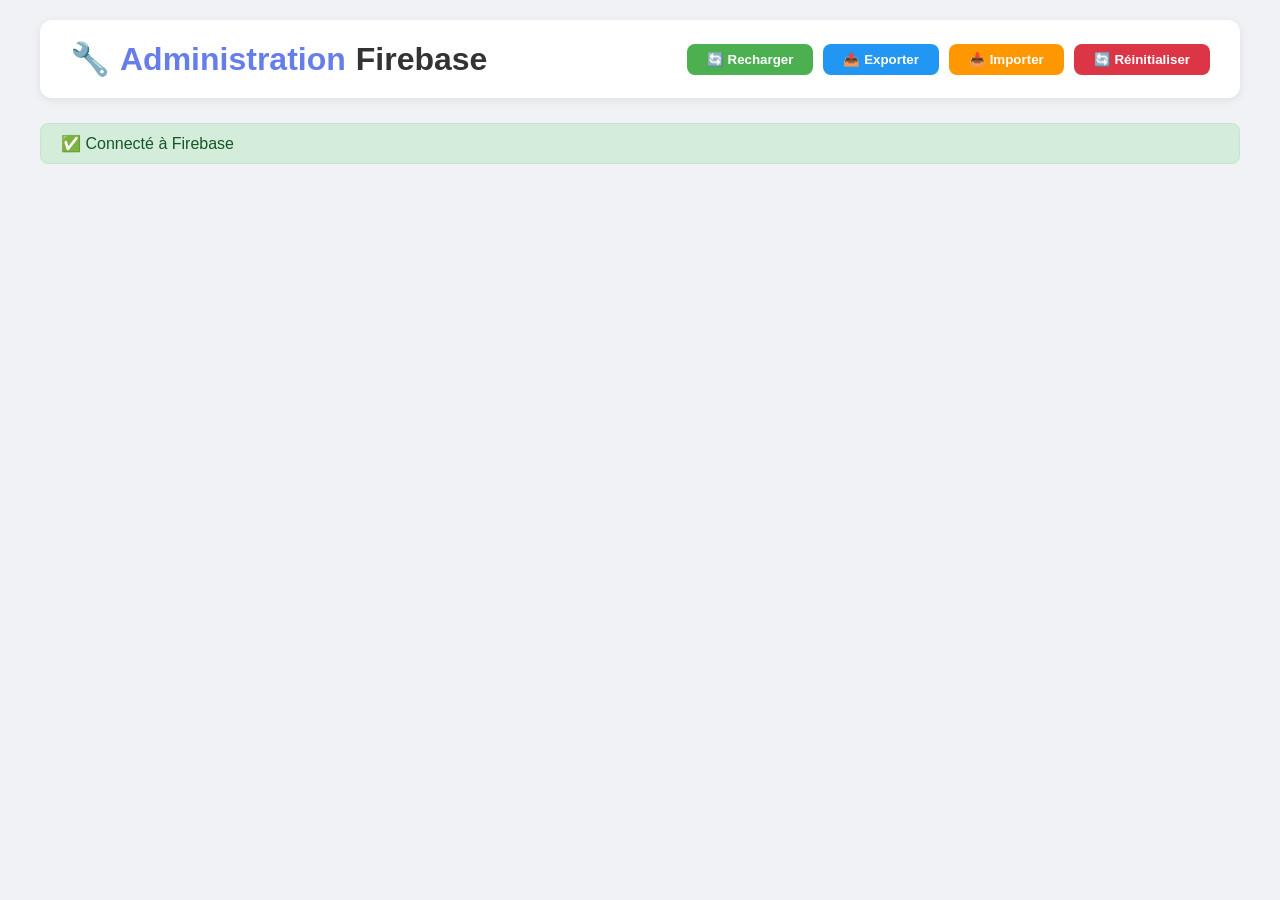
==== admin.html @ 16908762 "Update Firebase configuration in admin.html" ====
<!DOCTYPE html>
<html lang="fr">
<head>
    <meta charset="UTF-8">
    <meta name="viewport" content="width=device-width, initial-scale=1.0">
    <title>Administration - Firebase</title>
    
    <!-- Firebase SDK -->
    <script src="https://www.gstatic.com/firebasejs/9.22.0/firebase-app-compat.js"></script>
    <script src="https://www.gstatic.com/firebasejs/9.22.0/firebase-database-compat.js"></script>
    <script src="https://www.gstatic.com/firebasejs/9.22.0/firebase-auth-compat.js"></script>
    
    <!-- ============================================ -->
    <!-- 🔥 CONFIGURATION FIREBASE - DOUBLE SÉCURITÉ -->
    <!-- ============================================ -->
    <script>
        // 🔥 Configuration Firebase (intégrée - utilisée si config.js est absent)
        const FALLBACK_CONFIG = {
  apiKey: "AIzaSyAp9akZE9yGLmZAVkcZ7YB4pM1kUP8cJWM",
  authDomain: "restaurant-menu-9179b.firebaseapp.com",
  databaseURL: "https://restaurant-menu-9179b-default-rtdb.europe-west1.firebasedatabase.app",
  projectId: "restaurant-menu-9179b",
  storageBucket: "restaurant-menu-9179b.firebasestorage.app",
  messagingSenderId: "57456460201",
  appId: "1:57456460201:web:8b40ceeffe81eea918c4b8"
        };

        // Fonction pour initialiser Firebase avec une config
        function initFirebase(config) {
            if (typeof firebase !== 'undefined' && !firebase.apps.length) {
                try {
                    firebase.initializeApp(config);
                    console.log('✅ Firebase initialisé avec succès');
                    return true;
                } catch (e) {
                    console.error('❌ Erreur initialisation:', e);
                    return false;
                }
            }
            return false;
        }

        // Essayer d'abord avec la config intégrée
        console.log('🔧 Initialisation Firebase...');
        
        if (typeof firebase !== 'undefined' && !firebase.apps.length) {
            initFirebase(FALLBACK_CONFIG);
            console.log('📌 Utilisation de la config intégrée (fallback)');
        } else if (typeof firebase !== 'undefined' && firebase.apps.length) {
            console.log('✅ Firebase déjà initialisé (probablement via config.js)');
        } else {
            console.error('❌ Firebase SDK non chargé');
        }

        // Fonction pour gérer l'erreur si config.js est absent
        function handleConfigError() {
            console.log('ℹ️ config.js non trouvé - utilisation de la config intégrée');
        }
    </script>
    
    <style>
        /* ============ STYLES ============ */
        * { margin: 0; padding: 0; box-sizing: border-box; }
        body { font-family: 'Segoe UI', sans-serif; background: #f0f2f5; padding: 20px; }
        .container { max-width: 1200px; margin: 0 auto; }
        
        header {
            background: white;
            padding: 20px 30px;
            border-radius: 12px;
            box-shadow: 0 2px 10px rgba(0,0,0,0.08);
            margin-bottom: 25px;
            display: flex;
            justify-content: space-between;
            align-items: center;
            flex-wrap: wrap;
            gap: 15px;
        }
        
        header h1 { color: #333; display: flex; align-items: center; gap: 10px; }
        header h1 span { color: #667eea; }
        
        .header-actions { display: flex; gap: 10px; flex-wrap: wrap; }
        .header-actions button {
            padding: 8px 20px;
            border: none;
            border-radius: 8px;
            cursor: pointer;
            font-weight: 600;
            transition: all 0.3s;
        }
        .header-actions button:hover { transform: scale(1.05); }
        
        .btn-export { background: #2196F3; color: white; }
        .btn-import { background: #ff9800; color: white; }
        .btn-reset { background: #dc3545; color: white; }
        .btn-reload { background: #4CAF50; color: white; }
        .btn-logout { background: #f44336; color: white; display: none; }
        
        #connectionStatus {
            padding: 10px 20px;
            border-radius: 8px;
            margin-bottom: 20px;
            font-weight: 500;
        }
        #connectionStatus.connected {
            background: #d4edda;
            color: #155724;
            border: 1px solid #c3e6cb;
        }
        #connectionStatus.disconnected {
            background: #f8d7da;
            color: #721c24;
            border: 1px solid #f5c6cb;
        }
        
        /* ============ FORMULAIRE DE CONNEXION ============ */
        #loginForm {
            background: white;
            padding: 30px;
            border-radius: 12px;
            max-width: 400px;
            margin: 0 auto 25px;
            box-shadow: 0 2px 10px rgba(0,0,0,0.08);
        }
        
        #loginForm h2 { text-align: center; margin-bottom: 20px; color: #333; }
        #loginForm label { display: block; margin-bottom: 5px; font-weight: 600; color: #555; }
        #loginForm input {
            width: 100%;
            padding: 10px;
            border: 2px solid #e0e0e0;
            border-radius: 8px;
            font-size: 14px;
            margin-bottom: 15px;
        }
        #loginForm input:focus { border-color: #667eea; outline: none; }
        #loginForm .btn-login {
            width: 100%;
            padding: 12px;
            background: linear-gradient(135deg, #667eea 0%, #764ba2 100%);
            color: white;
            border: none;
            border-radius: 8px;
            cursor: pointer;
            font-size: 16px;
            font-weight: 600;
            transition: opacity 0.3s;
        }
        #loginForm .btn-login:hover { opacity: 0.9; }
        #loginForm .btn-login:disabled { opacity: 0.6; cursor: not-allowed; }
        #loginError { color: #f44336; margin-top: 10px; text-align: center; font-size: 14px; }
        
        /* ============ ADMIN SECTION ============ */
        .admin-section {
            background: white;
            padding: 25px;
            border-radius: 12px;
            box-shadow: 0 2px 10px rgba(0,0,0,0.08);
            margin-bottom: 25px;
        }
        .admin-section h2 {
            color: #333;
            margin-bottom: 20px;
            padding-bottom: 10px;
            border-bottom: 2px solid #f0f2f5;
        }
        
        .admin-section input,
        .admin-section select,
        .admin-section textarea {
            width: 100%;
            padding: 10px 12px;
            border: 2px solid #e0e0e0;
            border-radius: 8px;
            font-size: 14px;
            margin-bottom: 10px;
            transition: border-color 0.3s;
        }
        .admin-section input:focus,
        .admin-section select:focus,
        .admin-section textarea:focus {
            border-color: #667eea;
            outline: none;
        }
        .admin-section textarea { resize: vertical; min-height: 60px; }
        
        .btn-primary {
            background: linear-gradient(135deg, #667eea 0%, #764ba2 100%);
            color: white;
            border: none;
            padding: 12px 30px;
            border-radius: 8px;
            cursor: pointer;
            font-size: 16px;
            font-weight: 600;
            transition: all 0.3s;
            width: 100%;
        }
        .btn-primary:hover {
            transform: translateY(-2px);
            box-shadow: 0 5px 20px rgba(102, 126, 234, 0.4);
        }
        .btn-primary:disabled {
            opacity: 0.6;
            cursor: not-allowed;
            transform: none;
        }
        
        /* ============ TABS ============ */
        .tabs {
            display: flex;
            gap: 5px;
            margin-bottom: 25px;
            flex-wrap: wrap;
            background: white;
            padding: 8px;
            border-radius: 12px;
            box-shadow: 0 2px 10px rgba(0,0,0,0.08);
        }
        
        .tab-btn {
            padding: 12px 24px;
            border: none;
            border-radius: 8px;
            cursor: pointer;
            font-weight: 600;
            font-size: 14px;
            transition: all 0.3s;
            background: transparent;
            color: #666;
        }
        
        .tab-btn:hover {
            background: #f0f4ff;
            color: #667eea;
        }
        
        .tab-btn.active {
            background: linear-gradient(135deg, #667eea 0%, #764ba2 100%);
            color: white;
        }
        
        .tab-content {
            display: none;
        }
        
        .tab-content.active {
            display: block;
        }
        
        /* ============ IMAGE PREVIEW ============ */
        .image-preview-container {
            display: flex;
            align-items: center;
            gap: 20px;
            padding: 15px;
            background: #f8f9ff;
            border-radius: 8px;
            border: 2px dashed #e0e0e0;
            flex-wrap: wrap;
        }
        
        .image-preview-container img {
            width: 120px;
            height: 80px;
            object-fit: cover;
            border-radius: 8px;
            border: 2px solid #667eea;
            background: white;
        }
        
        .image-preview-container .placeholder-image {
            width: 120px;
            height: 80px;
            border-radius: 8px;
            background: linear-gradient(135deg, #667eea 0%, #764ba2 100%);
            display: flex;
            align-items: center;
            justify-content: center;
            color: white;
            font-size: 14px;
            font-weight: 600;
            border: 2px solid #667eea;
        }
        
        .image-preview-container .image-info { flex: 1; }
        .image-preview-container .image-info .name { font-weight: 600; color: #333; }
        .image-preview-container .image-info .url { font-size: 12px; color: #999; word-break: break-all; }
        
        .image-preview-container .image-actions { display: flex; gap: 8px; }
        .image-preview-container .image-actions button {
            padding: 6px 16px;
            border: none;
            border-radius: 20px;
            cursor: pointer;
            font-weight: 600;
            font-size: 12px;
            transition: all 0.3s;
        }
        .image-preview-container .image-actions .btn-select { background: #667eea; color: white; }
        .image-preview-container .image-actions .btn-select:hover { background: #764ba2; }
        .image-preview-container .image-actions .btn-remove { background: #dc3545; color: white; }
        .image-preview-container .image-actions .btn-remove:hover { background: #c62828; }
        
        .form-grid {
            display: grid;
            grid-template-columns: 1fr 1fr;
            gap: 15px;
        }
        .form-group { margin-bottom: 5px; }
        .form-group.full-width { grid-column: 1 / -1; }
        .form-group label { display: block; margin-bottom: 5px; font-weight: 600; color: #555; font-size: 14px; }
        .form-group label .required { color: #dc3545; }
        
        .form-actions {
            grid-column: 1 / -1;
            display: flex;
            gap: 10px;
            margin-top: 10px;
        }
        .form-actions button {
            padding: 12px 30px;
            border: none;
            border-radius: 8px;
            cursor: pointer;
            font-weight: 600;
            font-size: 16px;
            transition: all 0.3s;
            flex: 1;
        }
        .form-actions .btn-save { background: linear-gradient(135deg, #667eea 0%, #764ba2 100%); color: white; }
        .form-actions .btn-save:hover { box-shadow: 0 4px 15px rgba(102, 126, 234, 0.4); }
        .form-actions .btn-reset { background: #6c757d; color: white; }
        
        /* ============ CATEGORIES ============ */
        .categories-grid {
            display: grid;
            grid-template-columns: repeat(auto-fill, minmax(200px, 1fr));
            gap: 15px;
            margin-top: 15px;
        }
        .category-item {
            background: #f8f9ff;
            border: 2px solid #e0e0e0;
            border-radius: 10px;
            padding: 15px;
            text-align: center;
            transition: all 0.3s;
        }
        .category-item:hover { border-color: #667eea; transform: translateY(-2px); box-shadow: 0 4px 15px rgba(102, 126, 234, 0.15); }
        .category-item .category-icon { font-size: 32px; display: block; margin-bottom: 5px; }
        .category-item .category-name { font-weight: 600; color: #333; font-size: 14px; }
        .category-item .category-key { font-size: 11px; color: #999; display: block; margin-top: 3px; }
        .category-item .category-status { font-size: 11px; font-weight: 600; margin-top: 5px; display: inline-block; padding: 2px 12px; border-radius: 12px; }
        .category-item .category-status.active { background: #d4edda; color: #155724; }
        .category-item .category-status.inactive { background: #f8d7da; color: #721c24; }
        .category-item .category-actions { margin-top: 10px; display: flex; gap: 5px; justify-content: center; flex-wrap: wrap; }
        .category-item .category-actions button { padding: 4px 12px; border: none; border-radius: 15px; cursor: pointer; font-size: 11px; font-weight: 600; transition: all 0.3s; }
        .category-item .category-actions button:hover { transform: scale(1.05); }
        .category-item .category-actions .btn-edit-cat { background: #2196F3; color: white; }
        .category-item .category-actions .btn-toggle-cat { background: #ff9800; color: white; }
        .category-item .category-actions .btn-delete-cat { background: #dc3545; color: white; }
        
        .add-category-form {
            display: flex;
            gap: 10px;
            flex-wrap: wrap;
            margin-bottom: 15px;
        }
        .add-category-form input {
            flex: 1;
            min-width: 120px;
            padding: 10px 12px;
            border: 2px solid #e0e0e0;
            border-radius: 8px;
            font-size: 14px;
        }
        .add-category-form input:focus { border-color: #667eea; outline: none; }
        .add-category-form button {
            padding: 10px 24px;
            background: #667eea;
            color: white;
            border: none;
            border-radius: 8px;
            cursor: pointer;
            font-weight: 600;
            transition: all 0.3s;
            white-space: nowrap;
        }
        .add-category-form button:hover { background: #764ba2; }
        
        /* ============ PRODUCT LIST ============ */
        .product-item {
            display: flex;
            justify-content: space-between;
            align-items: center;
            padding: 12px;
            border-bottom: 1px solid #eee;
            transition: background 0.3s;
        }
        .product-item:hover { background: #f8f9ff; }
        .product-item .product-info { display: flex; align-items: center; gap: 15px; flex: 1; }
        .product-item .product-thumbnail { width: 50px; height: 50px; object-fit: cover; border-radius: 8px; border: 1px solid #eee; background: #f8f9fa; }
        .product-item .product-thumbnail-placeholder { width: 50px; height: 50px; background: #f0f0f0; border-radius: 8px; display: flex; align-items: center; justify-content: center; color: #999; font-size: 24px; border: 1px solid #eee; }
        .product-item .product-details { flex: 1; }
        .product-item .product-details .name { font-weight: 600; color: #333; }
        .product-item .product-details .price { color: #667eea; font-weight: 600; }
        .product-item .product-details .category { color: #666; font-size: 13px; }
        .product-item .product-details .description { color: #999; font-size: 13px; }
        .product-item .product-actions { display: flex; gap: 5px; flex-wrap: wrap; }
        .product-item .product-actions button { padding: 5px 12px; border: none; border-radius: 15px; cursor: pointer; font-size: 12px; font-weight: 600; transition: all 0.3s; }
        .product-item .product-actions button:hover { transform: scale(1.05); }
        .status-visible { background: #4caf50; color: white; }
        .status-hidden { background: #dc3545; color: white; }
        .btn-edit { background: #2196F3; color: white; }
        .btn-photo { background: #4CAF50; color: white; }
        .btn-delete { background: #dc3545; color: white; }
        
        /* ============ TOAST ============ */
        .toast {
            position: fixed;
            bottom: 30px;
            left: 50%;
            transform: translateX(-50%);
            padding: 15px 30px;
            border-radius: 12px;
            color: white;
            font-weight: 500;
            z-index: 10000;
            animation: slideUp 0.5s ease;
            max-width: 90%;
            text-align: center;
            box-shadow: 0 4px 15px rgba(0,0,0,0.2);
        }
        .toast.success { background: #4caf50; }
        .toast.error { background: #dc3545; }
        .toast.info { background: #2196F3; }
        .toast.warning { background: #ff9800; }
        
        /* ============ MODAL ============ */
        .modal-overlay {
            position: fixed;
            top: 0;
            left: 0;
            width: 100%;
            height: 100%;
            background: rgba(0,0,0,0.5);
            display: flex;
            align-items: center;
            justify-content: center;
            z-index: 9999;
            animation: fadeIn 0.3s ease;
        }
        .modal-content {
            background: white;
            padding: 30px;
            border-radius: 12px;
            max-width: 500px;
            width: 90%;
            max-height: 90%;
            overflow-y: auto;
        }
        .modal-content h2 { margin-bottom: 20px; }
        .modal-actions {
            display: flex;
            gap: 10px;
            margin-top: 20px;
        }
        .modal-actions button {
            flex: 1;
            padding: 12px;
            border: none;
            border-radius: 8px;
            cursor: pointer;
            font-weight: 600;
        }
        .modal-actions .btn-save { background: #667eea; color: white; }
        .modal-actions .btn-cancel { background: #dc3545; color: white; }
        
        @keyframes fadeIn { from { opacity: 0; } to { opacity: 1; } }
        @keyframes slideUp { from { transform: translateX(-50%) translateY(100px); opacity: 0; } to { transform: translateX(-50%) translateY(0); opacity: 1; } }
        
        /* ============ PICX ============ */
        .picx-modal-grid {
            padding: 15px;
            overflow-y: auto;
            max-height: 60vh;
            display: grid;
            grid-template-columns: repeat(auto-fill, minmax(120px, 1fr));
            gap: 10px;
        }
        .picx-modal-grid .picx-item {
            cursor: pointer;
            border: 2px solid transparent;
            border-radius: 8px;
            padding: 5px;
            transition: all 0.3s;
            background: #f8f9fa;
            text-align: center;
        }
        .picx-modal-grid .picx-item:hover { border-color: #667eea; transform: scale(1.05); }
        .picx-modal-grid .picx-item img { width: 100%; height: 100px; object-fit: cover; border-radius: 5px; }
        .picx-modal-grid .picx-item .picx-name { font-size: 10px; color: #666; display: block; margin-top: 3px; overflow: hidden; text-overflow: ellipsis; white-space: nowrap; }
        
        @media (max-width: 768px) {
            .form-grid { grid-template-columns: 1fr; }
            .form-actions { flex-direction: column; }
            header { flex-direction: column; text-align: center; }
            .tabs { justify-content: center; }
            .tab-btn { padding: 10px 16px; font-size: 13px; }
            .categories-grid { grid-template-columns: 1fr 1fr; }
            .image-preview-container { flex-direction: column; text-align: center; }
        }
        @media (max-width: 480px) {
            .categories-grid { grid-template-columns: 1fr; }
            .add-category-form { flex-direction: column; }
        }
    </style>
</head>
<body>
    <div class="container">
        <header>
            <h1>🔧 <span>Administration</span> Firebase</h1>
            <div class="header-actions">
                <button class="btn-reload" onclick="reloadAllData()">🔄 Recharger</button>
                <button class="btn-export" onclick="exportProducts()">📤 Exporter</button>
                <button class="btn-import" onclick="importProducts()">📥 Importer</button>
                <button class="btn-reset" onclick="resetFirebaseProducts()">🔄 Réinitialiser</button>
                <button class="btn-logout" id="logoutBtn" onclick="logoutUser()">🚪 Déconnexion</button>
            </div>
        </header>
        
        <div id="connectionStatus" class="connected">✅ Connecté à Firebase</div>
        
        <!-- ============ FORMULAIRE DE CONNEXION ============ -->
        <div id="loginForm" style="display: none;">
            <h2>🔐 Connexion</h2>
            <form id="loginFormElement" autocomplete="off">
                <label>Email</label>
                <input type="email" id="loginEmail" placeholder="admin@restaurant.com" required>
                <label>Mot de passe</label>
                <input type="password" id="loginPassword" placeholder="Votre mot de passe" required>
                <button type="submit" class="btn-login">🔐 Se connecter</button>
                <div id="loginError"></div>
            </form>
        </div>
        
        <!-- ============ CONTENU ADMIN ============ -->
        <div id="adminContent" style="display: none;">
            
            <!-- TABS -->
            <div class="tabs">
                <button class="tab-btn active" data-tab="tab-restaurant">🏪 Restaurant</button>
                <button class="tab-btn" data-tab="tab-categories">📂 Catégories</button>
                <button class="tab-btn" data-tab="tab-products">🍽️ Produits</button>
                <button class="tab-btn" data-tab="tab-images">📷 Images</button>
            </div>
            
            <!-- ============ TAB 1: RESTAURANT ============ -->
            <div class="tab-content active" id="tab-restaurant">
                <div class="admin-section">
                    <h2>🏪 Informations du restaurant</h2>
                    <form id="restaurantForm">
                        <div class="form-grid">
                            <div class="form-group">
                                <label>Identifiant</label>
                                <input type="text" id="restaurantId" value="default" disabled>
                            </div>
                            <div class="form-group">
                                <label>Nom <span class="required">*</span></label>
                                <input type="text" id="restaurantName" placeholder="Mon Restaurant" required>
                            </div>
                            <div class="form-group full-width">
                                <label>🖼️ Logo</label>
                                <div class="image-preview-container">
                                    <div id="logoPreviewContainer">
                                        <img id="logoPreviewImg" src="" alt="Logo" style="display: none;">
                                        <div class="placeholder-image" id="logoPlaceholder">Logo</div>
                                    </div>
                                    <div class="image-info">
                                        <div class="name" id="logoName">Aucun logo</div>
                                        <div class="url" id="logoUrl">-</div>
                                    </div>
                                    <div class="image-actions">
                                        <button type="button" class="btn-select" onclick="openImageSelector('logo')">📷 Choisir</button>
                                        <button type="button" class="btn-remove" onclick="removeImage('logo')">🗑 Supprimer</button>
                                    </div>
                                </div>
                                <input type="hidden" id="restaurantLogo" value="">
                            </div>
                            <div class="form-group full-width">
                                <label>📸 Bannière</label>
                                <div class="image-preview-container">
                                    <div id="bannerPreviewContainer">
                                        <img id="bannerPreviewImg" src="" alt="Bannière" style="display: none; width: 100%; height: 150px; object-fit: cover; border-radius: 8px;">
                                        <div class="placeholder-image" id="bannerPlaceholder" style="width: 100%; height: 150px;">Bannière</div>
                                    </div>
                                    <div class="image-info">
                                        <div class="name" id="bannerName">Aucune bannière</div>
                                        <div class="url" id="bannerUrl">-</div>
                                    </div>
                                    <div class="image-actions">
                                        <button type="button" class="btn-select" onclick="openImageSelector('banner')">📷 Choisir</button>
                                        <button type="button" class="btn-remove" onclick="removeImage('banner')">🗑 Supprimer</button>
                                    </div>
                                </div>
                                <input type="hidden" id="restaurantBanner" value="">
                            </div>
                            <div class="form-group full-width">
                                <label>📍 Adresse</label>
                                <input type="text" id="restaurantAddress" placeholder="123 Rue de la Paix, 75001 Paris">
                            </div>
                            <div class="form-group">
                                <label>📞 Téléphone</label>
                                <input type="text" id="restaurantPhone" placeholder="01 23 45 67 89">
                            </div>
                            <div class="form-group">
                                <label>📞 Téléphone (international)</label>
                                <input type="text" id="restaurantPhoneLink" placeholder="+33123456789">
                            </div>
                            <div class="form-group">
                                <label>💬 WhatsApp</label>
                                <input type="text" id="restaurantWhatsApp" placeholder="33123456789">
                            </div>
                            <div class="form-group">
                                <label>🚚 Prix livraison (€)</label>
                                <input type="number" id="restaurantDeliveryPrice" placeholder="5" step="0.5">
                            </div>
                            <div class="form-group">
                                <label>🚚 Livraison disponible</label>
                                <select id="restaurantDeliveryAvailable">
                                    <option value="true">✅ Oui</option>
                                    <option value="false">❌ Non</option>
                                </select>
                            </div>
                            <div class="form-group">
                                <label>📘 Facebook</label>
                                <input type="url" id="restaurantFacebook" placeholder="https://facebook.com/...">
                            </div>
                            <div class="form-group">
                                <label>📸 Instagram</label>
                                <input type="url" id="restaurantInstagram" placeholder="https://instagram.com/...">
                            </div>
                            <div class="form-group">
                                <label>🌐 Site web</label>
                                <input type="url" id="restaurantWebsite" placeholder="https://votre-site.com">
                            </div>
                            <div class="form-group">
                                <label>📍 Itinéraire</label>
                                <input type="url" id="restaurantMapsUrl" placeholder="https://maps.google.com/...">
                            </div>
                            <div class="form-group full-width">
                                <label>Restaurant actif</label>
                                <select id="restaurantActive">
                                    <option value="true">✅ Actif</option>
                                    <option value="false">❌ Inactif</option>
                                </select>
                            </div>
                            <div class="form-actions">
                                <button type="submit" class="btn-save">💾 Enregistrer</button>
                                <button type="button" class="btn-reset" onclick="resetRestaurantForm()">🔄 Réinitialiser</button>
                            </div>
                        </div>
                    </form>
                </div>
            </div>
            
            <!-- ============ TAB 2: CATÉGORIES ============ -->
            <div class="tab-content" id="tab-categories">
                <div class="admin-section">
                    <h2>📂 Gestion des catégories (<span id="categoryCount">0</span>)</h2>
                    <div class="add-category-form">
                        <input type="text" id="newCategoryKey" placeholder="Clé (ex: snacks)">
                        <input type="text" id="newCategoryName" placeholder="Nom (ex: Snacks)">
                        <input type="text" id="newCategoryIcon" placeholder="Icône (ex: 🌮)" style="flex: 0.5; min-width: 80px;">
                        <button onclick="addCategory()">➕ Ajouter</button>
                    </div>
                    <div id="categoriesList" class="categories-grid"></div>
                </div>
            </div>
            
            <!-- ============ TAB 3: PRODUITS ============ -->
            <div class="tab-content" id="tab-products">
                <div class="admin-section">
                    <h2>➕ Ajouter un produit</h2>
                    <form id="productForm">
                        <input type="text" id="productName" placeholder="Nom du produit" required>
                        <input type="number" id="productPrice" placeholder="Prix (€)" step="0.01" required>
                        <select id="productCategory" required>
                            <option value="">Choisir une catégorie...</option>
                        </select>
                        <textarea id="productDesc" placeholder="Description"></textarea>
                        <div style="margin: 10px 0;">
                            <label style="display: block; font-weight: 600; margin-bottom: 5px;">📷 Image</label>
                            <div style="display: flex; gap: 10px;">
                                <input type="text" id="productImage" placeholder="https://..." style="flex: 1;">
                                <button type="button" onclick="loadPicXImagesForAdd()" style="background: #667eea; color: white; border: none; padding: 8px 16px; border-radius: 5px; cursor: pointer;">📂 Parcourir PicX</button>
                            </div>
                            <div id="picxPreview" style="display: none; margin-top: 10px; padding: 10px; background: #f8f9ff; border-radius: 8px; align-items: center; gap: 15px;">
                                <img id="picxPreviewImg" src="" style="max-width: 100px; max-height: 100px; border-radius: 5px; border: 2px solid #4caf50;">
                                <span style="color: #155724;">✅ Image sélectionnée</span>
                                <button type="button" onclick="clearPicXImage()" style="background: #dc3545; color: white; border: none; padding: 5px 10px; border-radius: 5px; cursor: pointer;">✕</button>
                            </div>
                        </div>
                        <button type="button" class="btn-primary" id="addBtn">➕ Ajouter le produit</button>
                    </form>
                </div>
                <div class="admin-section">
                    <h2>📋 Gestion des produits (<span id="productCount">0</span>)</h2>
                    <div id="productsList"></div>
                </div>
            </div>
            
            <!-- ============ TAB 4: IMAGES ============ -->
            <div class="tab-content" id="tab-images">
                <div class="admin-section">
                    <h2>📷 Gestion des images - PicX</h2>
                    <div style="background: #f8f9ff; padding: 15px; border-radius: 8px; border: 1px solid #e0e0e0; margin-bottom: 15px;">
                        <h4>📁 Configuration PicX</h4>
                        <input type="text" id="githubUsername" placeholder="GitHub" value="simou-rayane" style="width:100%; padding:8px; border:1px solid #ddd; border-radius:5px; margin-bottom:8px;">
                        <input type="text" id="githubRepo" placeholder="Dépôt" value="picx-images-hosting" style="width:100%; padding:8px; border:1px solid #ddd; border-radius:5px; margin-bottom:8px;">
                        <input type="text" id="githubBranch" placeholder="Branche" value="master" style="width:100%; padding:8px; border:1px solid #ddd; border-radius:5px;">
                        <div style="font-size:12px; color:#666; margin-top:8px;">
                            💡 Images chargées depuis : <strong>simou-rayane/picx-images-hosting</strong>
                        </div>
                    </div>
                    <button type="button" onclick="loadPicXImagesForGallery()" style="background: #667eea; color: white; border: none; padding: 10px 24px; border-radius: 8px; cursor: pointer; font-weight: 600; margin-bottom: 12px;">🔄 Charger les images depuis PicX</button>
                    <div id="picxGalleryGrid" class="picx-modal-grid" style="max-height: 400px; border: 2px solid #e0e0e0; border-radius: 8px; background: #fafafa; padding: 15px; overflow-y: auto;">
                        <div style="grid-column: 1 / -1; text-align: center; padding: 30px; color: #999;">
                            <div style="font-size: 48px; margin-bottom: 10px;">📂</div>
                            <p>Cliquez sur <strong>"Charger les images depuis PicX"</strong> pour afficher vos images</p>
                        </div>
                    </div>
                </div>
            </div>
            
        </div>
    </div>
    
    <!-- ============================================ -->
    <!-- SCRIPT PRINCIPAL -->
    <!-- ============================================ -->
    <script>
        // ============================================
        // ADMIN.JS - VERSION COMPLÈTE ET FINALE
        // ============================================
        
        // ============================================
        // 1. VARIABLES GLOBALES
        // ============================================
        let products = [];
        let categories = {};
        let restaurantData = {};
        let picxImages = [];
        let imageSelectorMode = null;
        let pendingProductId = null;
        let currentRestaurantId = 'default';
        let database, restaurantsRef, categoriesRef, productsRef;
        
        // 🔐 UID attendu (celui de votre compte admin)
        const EXPECTED_UID = 'kW1jJa76EuVPg53pwBuk58nCs1e2';
        
        // ============================================
        // 2. TOAST
        // ============================================
        function showToast(message, type = 'info') {
            const colors = { 'success': '#4caf50', 'error': '#dc3545', 'warning': '#ff9800', 'info': '#2196F3' };
            const toast = document.createElement('div');
            toast.className = 'toast ' + type;
            toast.style.background = colors[type] || '#667eea';
            toast.textContent = message;
            document.body.appendChild(toast);
            setTimeout(() => {
                toast.style.animation = 'slideUp 0.5s ease reverse';
                setTimeout(() => toast.remove(), 500);
            }, 3000);
        }
        
        // ============================================
        // 3. AUTHENTIFICATION
        // ============================================
        function loginUser(email, password) {
            return firebase.auth().signInWithEmailAndPassword(email, password);
        }
        
        function logoutUser() {
            firebase.auth().signOut()
                .then(() => {
                    console.log('👋 Déconnecté');
                    showToast('👋 Déconnecté', 'info');
                    showLoginForm();
                })
                .catch(error => {
                    console.error('❌ Erreur déconnexion:', error);
                    showToast('❌ Erreur: ' + error.message, 'error');
                });
        }
        
        function showLoginForm() {
            const loginForm = document.getElementById('loginForm');
            const adminContent = document.getElementById('adminContent');
            const logoutBtn = document.getElementById('logoutBtn');
            const status = document.getElementById('connectionStatus');
            
            if (loginForm) loginForm.style.display = 'block';
            if (adminContent) adminContent.style.display = 'none';
            if (logoutBtn) logoutBtn.style.display = 'none';
            if (status) {
                status.innerHTML = '🔐 Veuillez vous connecter';
                status.className = 'disconnected';
            }
        }
        
        function showAdminContent() {
            const loginForm = document.getElementById('loginForm');
            const adminContent = document.getElementById('adminContent');
            const logoutBtn = document.getElementById('logoutBtn');
            
            if (loginForm) loginForm.style.display = 'none';
            if (adminContent) adminContent.style.display = 'block';
            if (logoutBtn) logoutBtn.style.display = 'inline-block';
        }
        
        // ============================================
        // 4. AUTH STATE AVEC VÉRIFICATION UID
        // ============================================
        firebase.auth().onAuthStateChanged((user) => {
            const status = document.getElementById('connectionStatus');
            
            if (user) {
                console.log('✅ Utilisateur connecté:', user.email);
                console.log('🆔 Votre UID:', user.uid);
                
                if (user.uid === EXPECTED_UID) {
                    console.log('✅ UID correspond aux règles Firebase');
                    if (status) {
                        status.innerHTML = `✅ Connecté en tant que ${user.email}`;
                        status.className = 'connected';
                    }
                    showAdminContent();
                    
                    // Initialiser les références Firebase
                    initializeFirebase();
                    
                    // Charger les données
                    setTimeout(() => {
                        console.log('🔄 Chargement des données...');
                        loadRestaurant();
                        loadCategories();
                        loadProducts();
                    }, 500);
                    
                } else {
                    console.warn('⚠️ UID ne correspond pas!');
                    if (status) {
                        status.innerHTML = `⚠️ UID non autorisé - Contactez l'admin`;
                        status.className = 'disconnected';
                    }
                    showToast('⛔ Accès refusé - UID non autorisé', 'error');
                    firebase.auth().signOut();
                }
                
            } else {
                console.log('🔐 Non connecté');
                showLoginForm();
            }
        });
        
        // ============================================
        // 5. FORMULAIRE DE CONNEXION
        // ============================================
        const loginFormElement = document.getElementById('loginFormElement');
        if (loginFormElement) {
            loginFormElement.addEventListener('submit', function(e) {
                e.preventDefault();
                
                const email = document.getElementById('loginEmail').value;
                const password = document.getElementById('loginPassword').value;
                const btn = this.querySelector('.btn-login');
                const errorEl = document.getElementById('loginError');
                
                btn.disabled = true;
                btn.textContent = '⏳ Connexion...';
                if (errorEl) errorEl.textContent = '';
                
                loginUser(email, password)
                    .then((userCredential) => {
                        console.log('✅ Connexion réussie:', userCredential.user.email);
                        this.reset();
                        showToast('✅ Bienvenue ' + userCredential.user.email, 'success');
                    })
                    .catch((error) => {
                        console.error('❌ Erreur connexion:', error);
                        let errorMessage = '❌ ' + error.message;
                        if (error.code === 'auth/user-not-found') {
                            errorMessage = '❌ Utilisateur non trouvé.';
                        } else if (error.code === 'auth/wrong-password') {
                            errorMessage = '❌ Mot de passe incorrect.';
                        } else if (error.code === 'auth/invalid-email') {
                            errorMessage = '❌ Email invalide.';
                        } else if (error.code === 'auth/too-many-requests') {
                            errorMessage = '❌ Trop de tentatives. Réessayez plus tard.';
                        }
                        if (errorEl) errorEl.textContent = errorMessage;
                        showToast(errorMessage, 'error');
                    })
                    .finally(() => {
                        btn.disabled = false;
                        btn.textContent = '🔐 Se connecter';
                    });
            });
        }
        
        // ============================================
        // 6. INITIALISATION FIREBASE
        // ============================================
        function initializeFirebase() {
            if (typeof firebase === 'undefined' || firebase.apps.length === 0) {
                console.log('⏳ Attente de Firebase...');
                setTimeout(initializeFirebase, 500);
                return;
            }
            
            if (!database) {
                console.log('✅ Initialisation des références Firebase');
                database = firebase.database();
                restaurantsRef = database.ref('restaurants');
                categoriesRef = database.ref('categories');
                productsRef = database.ref('products');
                
                window.database = database;
                window.restaurantsRef = restaurantsRef;
                window.categoriesRef = categoriesRef;
                window.productsRef = productsRef;
            }
        }
        
        // ============================================
        // 7. RECHARGEMENT DES DONNÉES
        // ============================================
        function reloadAllData() {
            console.log('🔄 Rechargement des données...');
            showToast('🔄 Rechargement...', 'info');
            loadRestaurant();
            loadCategories();
            loadProducts();
            
            setTimeout(() => {
                console.log('📊 État des données:');
                console.log('  - Restaurant:', restaurantData ? '✅' : '❌');
                console.log('  - Catégories:', Object.keys(categories).length > 0 ? '✅ (' + Object.keys(categories).length + ')' : '❌');
                console.log('  - Produits:', products.length > 0 ? '✅ (' + products.length + ')' : '❌');
                showToast('✅ Données rechargées', 'success');
            }, 1000);
        }
        
        // ============================================
        // 8. CHARGEMENT DU RESTAURANT
        // ============================================
        function loadRestaurant() {
            if (!restaurantsRef) {
                console.warn('⏳ RestaurantsRef non initialisé');
                return;
            }
            
            restaurantsRef.child(currentRestaurantId).on('value', (snapshot) => {
                const data = snapshot.val();
                if (data) {
                    restaurantData = data;
                    populateRestaurantForm(data);
                    updateLogoPreview(data.logo);
                    updateBannerPreview(data.banner);
                    console.log('✅ Restaurant chargé:', data.name);
                } else {
                    console.log('📝 Création du restaurant par défaut');
                    restaurantData = {
                        name: "Mon Restaurant",
                        logo: null,
                        banner: null,
                        address: "123 Rue de la Paix, 75001 Paris",
                        phone: "01 23 45 67 89",
                        phoneLink: "+33123456789",
                        whatsapp: "33123456789",
                        deliveryPrice: 5,
                        deliveryAvailable: true,
                        facebook: null,
                        instagram: null,
                        website: null,
                        mapsUrl: null,
                        active: true
                    };
                    populateRestaurantForm(restaurantData);
                    restaurantsRef.child(currentRestaurantId).set(restaurantData);
                }
            }, (error) => {
                console.error('❌ Erreur chargement restaurant:', error);
                showToast('❌ Erreur: ' + error.message, 'error');
            });
        }
        
        function populateRestaurantForm(data) {
            if (!data) return;
            const fields = {
                'restaurantId': currentRestaurantId,
                'restaurantName': data.name || '',
                'restaurantLogo': data.logo || '',
                'restaurantBanner': data.banner || '',
                'restaurantAddress': data.address || '',
                'restaurantPhone': data.phone || '',
                'restaurantPhoneLink': data.phoneLink || '',
                'restaurantWhatsApp': data.whatsapp || '',
                'restaurantDeliveryPrice': data.deliveryPrice || 0,
                'restaurantDeliveryAvailable': data.deliveryAvailable !== false ? 'true' : 'false',
                'restaurantFacebook': data.facebook || '',
                'restaurantInstagram': data.instagram || '',
                'restaurantWebsite': data.website || '',
                'restaurantMapsUrl': data.mapsUrl || '',
                'restaurantActive': data.active !== false ? 'true' : 'false'
            };
            
            Object.keys(fields).forEach(id => {
                const el = document.getElementById(id);
                if (el) el.value = fields[id];
            });
        }
        
        function resetRestaurantForm() {
            if (confirm('🔄 Réinitialiser le formulaire ?')) {
                populateRestaurantForm(restaurantData);
                updateLogoPreview(restaurantData.logo);
                updateBannerPreview(restaurantData.banner);
                showToast('🔄 Formulaire réinitialisé', 'info');
            }
        }
        
        // ============================================
        // 9. LOGO ET BANNIÈRE
        // ============================================
        function updateLogoPreview(logoUrl) {
            const img = document.getElementById('logoPreviewImg');
            const placeholder = document.getElementById('logoPlaceholder');
            const name = document.getElementById('logoName');
            const url = document.getElementById('logoUrl');
            const hidden = document.getElementById('restaurantLogo');
            
            if (logoUrl && logoUrl.trim()) {
                if (img) { img.src = logoUrl; img.style.display = 'block'; }
                if (placeholder) placeholder.style.display = 'none';
                if (name) name.textContent = 'Logo actuel';
                if (url) url.textContent = logoUrl;
                if (hidden) hidden.value = logoUrl;
                if (img) {
                    img.onerror = function() {
                        this.style.display = 'none';
                        if (placeholder) { placeholder.style.display = 'flex'; }
                        if (name) name.textContent = 'Image invalide';
                        if (url) url.textContent = 'URL invalide';
                    };
                }
            } else {
                if (img) img.style.display = 'none';
                if (placeholder) { 
                    placeholder.style.display = 'flex';
                    const nameVal = document.getElementById('restaurantName')?.value || 'R';
                    placeholder.textContent = nameVal.charAt(0).toUpperCase();
                }
                if (name) name.textContent = 'Aucun logo';
                if (url) url.textContent = '-';
                if (hidden) hidden.value = '';
            }
        }
        
        function updateBannerPreview(bannerUrl) {
            const img = document.getElementById('bannerPreviewImg');
            const placeholder = document.getElementById('bannerPlaceholder');
            const name = document.getElementById('bannerName');
            const url = document.getElementById('bannerUrl');
            const hidden = document.getElementById('restaurantBanner');
            
            if (bannerUrl && bannerUrl.trim()) {
                if (img) { img.src = bannerUrl; img.style.display = 'block'; }
                if (placeholder) placeholder.style.display = 'none';
                if (name) name.textContent = 'Bannière actuelle';
                if (url) url.textContent = bannerUrl;
                if (hidden) hidden.value = bannerUrl;
                if (img) {
                    img.onerror = function() {
                        this.style.display = 'none';
                        if (placeholder) { placeholder.style.display = 'flex'; }
                        if (name) name.textContent = 'Image invalide';
                        if (url) url.textContent = 'URL invalide';
                    };
                }
            } else {
                if (img) img.style.display = 'none';
                if (placeholder) placeholder.style.display = 'flex';
                if (name) name.textContent = 'Aucune bannière';
                if (url) url.textContent = '-';
                if (hidden) hidden.value = '';
            }
        }
        
        function openImageSelector(mode) {
            imageSelectorMode = mode;
            document.querySelectorAll('.tab-btn').forEach(b => b.classList.remove('active'));
            document.querySelector('[data-tab="tab-images"]')?.classList.add('active');
            document.querySelectorAll('.tab-content').forEach(c => c.classList.remove('active'));
            document.getElementById('tab-images')?.classList.add('active');
            showToast(`📷 Sélectionnez une image pour le ${mode}`, 'info');
            loadPicXImagesForGallery();
        }
        
        function removeImage(type) {
            if (confirm(`🗑️ Supprimer le ${type} actuel ?`)) {
                if (type === 'logo') {
                    updateLogoPreview(null);
                    const hidden = document.getElementById('restaurantLogo');
                    if (hidden) hidden.value = '';
                    showToast('🗑️ Logo supprimé', 'info');
                } else if (type === 'banner') {
                    updateBannerPreview(null);
                    const hidden = document.getElementById('restaurantBanner');
                    if (hidden) hidden.value = '';
                    showToast('🗑️ Bannière supprimée', 'info');
                }
            }
        }
        
        // ============================================
        // 10. SAUVEGARDER LE RESTAURANT
        // ============================================
        const restaurantForm = document.getElementById('restaurantForm');
        if (restaurantForm) {
            restaurantForm.addEventListener('submit', function(e) {
                e.preventDefault();
                
                const data = {
                    name: document.getElementById('restaurantName')?.value.trim() || '',
                    logo: document.getElementById('restaurantLogo')?.value.trim() || null,
                    banner: document.getElementById('restaurantBanner')?.value.trim() || null,
                    address: document.getElementById('restaurantAddress')?.value.trim() || null,
                    phone: document.getElementById('restaurantPhone')?.value.trim() || null,
                    phoneLink: document.getElementById('restaurantPhoneLink')?.value.trim() || null,
                    whatsapp: document.getElementById('restaurantWhatsApp')?.value.trim() || null,
                    deliveryPrice: parseFloat(document.getElementById('restaurantDeliveryPrice')?.value) || 0,
                    deliveryAvailable: document.getElementById('restaurantDeliveryAvailable')?.value === 'true',
                    facebook: document.getElementById('restaurantFacebook')?.value.trim() || null,
                    instagram: document.getElementById('restaurantInstagram')?.value.trim() || null,
                    website: document.getElementById('restaurantWebsite')?.value.trim() || null,
                    mapsUrl: document.getElementById('restaurantMapsUrl')?.value.trim() || null,
                    active: document.getElementById('restaurantActive')?.value === 'true'
                };
                
                if (!data.name) {
                    showToast('❌ Le nom est requis', 'error');
                    return;
                }
                
                const btn = this.querySelector('.btn-save');
                if (btn) { btn.disabled = true; btn.textContent = '⏳ Sauvegarde...'; }
                
                restaurantsRef.child(currentRestaurantId).update(data)
                    .then(() => {
                        showToast('✅ Restaurant mis à jour !', 'success');
                        restaurantData = data;
                    })
                    .catch(error => {
                        showToast('❌ Erreur: ' + error.message, 'error');
                    })
                    .finally(() => {
                        if (btn) { btn.disabled = false; btn.textContent = '💾 Enregistrer'; }
                    });
            });
        }
        
        // ============================================
        // 11. GESTION DES CATÉGORIES
        // ============================================
        function loadCategories() {
            if (!categoriesRef) return;
            
            categoriesRef.on('value', (snapshot) => {
                const data = snapshot.val();
                if (data) {
                    categories = data;
                } else {
                    categories = {};
                    createDefaultCategories();
                }
                displayCategories();
                updateCategorySelect();
                const count = document.getElementById('categoryCount');
                if (count) count.textContent = Object.keys(categories).length;
            });
        }
        
        function createDefaultCategories() {
            const defaults = {
                'entrees': { name: 'Entrées', icon: '🥗', order: 1, active: true },
                'plats': { name: 'Plats', icon: '🍽️', order: 2, active: true },
                'desserts': { name: 'Desserts', icon: '🍰', order: 3, active: true },
                'boissons': { name: 'Boissons', icon: '🥤', order: 4, active: true }
            };
            categoriesRef.set(defaults);
        }
        
        function displayCategories() {
            const container = document.getElementById('categoriesList');
            if (!container) return;
            
            const sortedKeys = Object.keys(categories).sort((a, b) => 
                (categories[a].order || 0) - (categories[b].order || 0)
            );
            
            if (sortedKeys.length === 0) {
                container.innerHTML = '<p style="text-align:center; color:#999; grid-column:1/-1;">Aucune catégorie</p>';
                return;
            }
            
            container.innerHTML = '';
            sortedKeys.forEach(key => {
                const cat = categories[key];
                const div = document.createElement('div');
                div.className = 'category-item';
                div.innerHTML = `
                    <span class="category-icon">${cat.icon || '📁'}</span>
                    <span class="category-name">${cat.name}</span>
                    <span class="category-key">${key}</span>
                    <span class="category-status ${cat.active !== false ? 'active' : 'inactive'}">
                        ${cat.active !== false ? '✅ Actif' : '⛔ Inactif'}
                    </span>
                    <div class="category-actions">
                        <button class="btn-edit-cat" onclick="editCategory('${key}')">✏️</button>
                        <button class="btn-toggle-cat" onclick="toggleCategory('${key}')">
                            ${cat.active !== false ? '⛔' : '✅'}
                        </button>
                        <button class="btn-delete-cat" onclick="deleteCategory('${key}')">🗑</button>
                    </div>
                `;
                container.appendChild(div);
            });
        }
        
        function addCategory() {
            const key = document.getElementById('newCategoryKey')?.value.trim();
            const name = document.getElementById('newCategoryName')?.value.trim();
            const icon = document.getElementById('newCategoryIcon')?.value.trim() || '📁';
            
            if (!key || !name) {
                showToast('❌ Clé et nom requis', 'error');
                return;
            }
            if (!/^[a-z0-9_]+$/.test(key)) {
                showToast('❌ Clé invalide', 'error');
                return;
            }
            if (categories[key]) {
                showToast('❌ Cette catégorie existe déjà', 'error');
                return;
            }
            
            categoriesRef.child(key).set({ name, icon, order: Object.keys(categories).length + 1, active: true })
                .then(() => {
                    showToast(`✅ Catégorie "${name}" ajoutée !`, 'success');
                    if (document.getElementById('newCategoryKey')) document.getElementById('newCategoryKey').value = '';
                    if (document.getElementById('newCategoryName')) document.getElementById('newCategoryName').value = '';
                    if (document.getElementById('newCategoryIcon')) document.getElementById('newCategoryIcon').value = '';
                })
                .catch(error => showToast('❌ Erreur: ' + error.message, 'error'));
        }
        
        function editCategory(key) {
            const cat = categories[key];
            if (!cat) return;
            
            const overlay = document.createElement('div');
            overlay.className = 'modal-overlay';
            overlay.innerHTML = `
                <div class="modal-content">
                    <h2>✏️ Modifier la catégorie</h2>
                    <form id="editCategoryForm">
                        <div style="margin-bottom:15px;">
                            <label style="display:block; font-weight:600;">Nom</label>
                            <input type="text" id="editCatName" value="${cat.name}" required>
                        </div>
                        <div style="margin-bottom:15px;">
                            <label style="display:block; font-weight:600;">Icône</label>
                            <input type="text" id="editCatIcon" value="${cat.icon || '📁'}">
                        </div>
                        <div style="margin-bottom:15px;">
                            <label style="display:block; font-weight:600;">Ordre</label>
                            <input type="number" id="editCatOrder" value="${cat.order || 0}">
                        </div>
                        <div class="modal-actions">
                            <button type="submit" class="btn-save">✅ Sauvegarder</button>
                            <button type="button" class="btn-cancel" onclick="this.closest('.modal-overlay').remove()">❌ Annuler</button>
                        </div>
                    </form>
                </div>
            `;
            document.body.appendChild(overlay);
            
            document.getElementById('editCategoryForm').addEventListener('submit', function(e) {
                e.preventDefault();
                const updates = {
                    name: document.getElementById('editCatName').value.trim(),
                    icon: document.getElementById('editCatIcon').value.trim() || '📁',
                    order: parseInt(document.getElementById('editCatOrder').value) || 0
                };
                categoriesRef.child(key).update(updates)
                    .then(() => { showToast('✅ Catégorie modifiée !', 'success'); overlay.remove(); })
                    .catch(error => showToast('❌ Erreur: ' + error.message, 'error'));
            });
        }
        
        function toggleCategory(key) {
            const cat = categories[key];
            if (!cat) return;
            categoriesRef.child(key).update({ active: cat.active === false ? true : false })
                .then(() => showToast(`✅ Catégorie ${cat.active === false ? 'activée' : 'désactivée'}`, 'success'))
                .catch(error => showToast('❌ Erreur: ' + error.message, 'error'));
        }
        
        function deleteCategory(key) {
            const cat = categories[key];
            if (!cat) return;
            if (products.filter(p => p.category === key).length > 0) {
                showToast('❌ Des produits utilisent cette catégorie', 'error');
                return;
            }
            if (confirm(`Supprimer "${cat.name}" ?`)) {
                categoriesRef.child(key).remove()
                    .then(() => showToast('✅ Catégorie supprimée !', 'success'))
                    .catch(error => showToast('❌ Erreur: ' + error.message, 'error'));
            }
        }
        
        function updateCategorySelect() {
            const select = document.getElementById('productCategory');
            if (!select) return;
            select.innerHTML = '<option value="">Choisir...</option>';
            Object.keys(categories).sort((a, b) => (categories[a].order || 0) - (categories[b].order || 0))
                .forEach(key => {
                    const cat = categories[key];
                    if (cat.active !== false) {
                        const opt = document.createElement('option');
                        opt.value = key;
                        opt.textContent = `${cat.icon || '📁'} ${cat.name}`;
                        select.appendChild(opt);
                    }
                });
        }
        
        // ============================================
        // 12. GESTION DES PRODUITS
        // ============================================
        function loadProducts() {
            if (!productsRef) return;
            
            productsRef.on('value', (snapshot) => {
                const data = snapshot.val();
                if (data) {
                    products = Object.keys(data).map(key => ({ id: key, ...data[key] }));
                } else {
                    products = [];
                }
                displayProducts();
                const count = document.getElementById('productCount');
                if (count) count.textContent = products.length;
            });
        }
        
        function displayProducts() {
            const container = document.getElementById('productsList');
            if (!container) return;
            
            if (products.length === 0) {
                container.innerHTML = '<p style="text-align:center; color:#999;">Aucun produit</p>';
                return;
            }
            
            container.innerHTML = '';
            products.forEach(p => {
                const catName = categories[p.category]?.name || p.category || 'Non catégorisé';
                const catIcon = categories[p.category]?.icon || '';
                const div = document.createElement('div');
                div.className = 'product-item';
                div.innerHTML = `
                    <div class="product-info">
                        ${p.image ? `<img src="${p.image}" class="product-thumbnail" onerror="this.style.display='none'">` : '<div class="product-thumbnail-placeholder">📷</div>'}
                        <div class="product-details">
                            <div>
                                <span class="name">${p.name}</span>
                                <span class="price">${parseFloat(p.price).toFixed(2)} €</span>
                                <span class="category">(${catIcon} ${catName})</span>
                            </div>
                            <div class="description">${p.description || ''}</div>
                        </div>
                    </div>
                    <div class="product-actions">
                        <button class="${p.visible !== false ? 'status-visible' : 'status-hidden'}" onclick="toggleVisibility('${p.id}')">
                            ${p.visible !== false ? '✓ Visible' : '✗ Masqué'}
                        </button>
                        <button class="btn-edit" onclick="editProduct('${p.id}')">✏️</button>
                        <button class="btn-photo" onclick="changeImage('${p.id}')">📷</button>
                        <button class="btn-delete" onclick="deleteProduct('${p.id}')">🗑</button>
                    </div>
                `;
                container.appendChild(div);
            });
        }
        
        function validateProduct(p) {
            if (!p.name?.trim()) { showToast('❌ Nom requis', 'error'); return false; }
            if (!p.price || isNaN(p.price) || p.price <= 0) { showToast('❌ Prix invalide', 'error'); return false; }
            if (!p.category) { showToast('❌ Catégorie requise', 'error'); return false; }
            return true;
        }
        
        document.getElementById('addBtn')?.addEventListener('click', function() {
            const productData = {
                name: document.getElementById('productName')?.value,
                price: document.getElementById('productPrice')?.value,
                category: document.getElementById('productCategory')?.value,
                description: document.getElementById('productDesc')?.value
            };
            
            if (!validateProduct(productData)) return;
            
            this.disabled = true;
            this.textContent = '⏳ Ajout...';
            
            const newProduct = {
                name: productData.name.trim(),
                price: parseFloat(productData.price),
                category: productData.category,
                description: productData.description?.trim() || '',
                visible: true,
                image: document.getElementById('productImage')?.value.trim() || null,
                createdAt: Date.now()
            };
            
            productsRef.push().set(newProduct)
                .then(() => {
                    showToast('✅ Produit ajouté !', 'success');
                    document.getElementById('productForm')?.reset();
                    clearPicXImage();
                })
                .catch(error => showToast('❌ Erreur: ' + error.message, 'error'))
                .finally(() => {
                    this.disabled = false;
                    this.textContent = '➕ Ajouter le produit';
                });
        });
        
        function editProduct(productId) {
            const product = products.find(p => p.id === productId);
            if (!product) return;
            
            let catOptions = '';
            Object.keys(categories).sort((a, b) => (categories[a].order || 0) - (categories[b].order || 0))
                .forEach(key => {
                    const cat = categories[key];
                    if (cat.active !== false) {
                        catOptions += `<option value="${key}" ${key === product.category ? 'selected' : ''}>${cat.icon || '📁'} ${cat.name}</option>`;
                    }
                });
            
            const overlay = document.createElement('div');
            overlay.className = 'modal-overlay';
            overlay.innerHTML = `
                <div class="modal-content">
                    <h2>✏️ Modifier le produit</h2>
                    <form id="editForm">
                        <div style="margin-bottom:15px;">
                            <label style="font-weight:600;">Nom</label>
                            <input type="text" id="editName" value="${product.name}" required>
                        </div>
                        <div style="margin-bottom:15px;">
                            <label style="font-weight:600;">Prix (€)</label>
                            <input type="number" id="editPrice" value="${product.price}" step="0.01" required>
                        </div>
                        <div style="margin-bottom:15px;">
                            <label style="font-weight:600;">Catégorie</label>
                            <select id="editCategory">${catOptions}</select>
                        </div>
                        <div style="margin-bottom:15px;">
                            <label style="font-weight:600;">Description</label>
                            <textarea id="editDesc" rows="3">${product.description || ''}</textarea>
                        </div>
                        <div style="margin-bottom:15px;">
                            <label style="font-weight:600;">Image</label>
                            <input type="text" id="editImageUrl" value="${product.image || ''}" placeholder="https://...">
                        </div>
                        <div class="modal-actions">
                            <button type="submit" class="btn-save">✅ Sauvegarder</button>
                            <button type="button" class="btn-cancel" onclick="this.closest('.modal-overlay').remove()">❌ Annuler</button>
                        </div>
                    </form>
                </div>
            `;
            document.body.appendChild(overlay);
            
            document.getElementById('editForm').addEventListener('submit', function(e) {
                e.preventDefault();
                const updates = {
                    name: document.getElementById('editName').value.trim(),
                    price: parseFloat(document.getElementById('editPrice').value),
                    category: document.getElementById('editCategory').value,
                    description: document.getElementById('editDesc').value.trim(),
                    image: document.getElementById('editImageUrl').value.trim() || null,
                    updatedAt: Date.now()
                };
                if (!validateProduct(updates)) return;
                
                productsRef.child(productId).update(updates)
                    .then(() => { showToast('✅ Produit modifié !', 'success'); overlay.remove(); })
                    .catch(error => showToast('❌ Erreur: ' + error.message, 'error'));
            });
        }
        
        function deleteProduct(productId) {
            const product = products.find(p => p.id === productId);
            if (!product || !confirm(`Supprimer "${product.name}" ?`)) return;
            productsRef.child(productId).remove()
                .then(() => showToast('✅ Produit supprimé !', 'success'))
                .catch(error => showToast('❌ Erreur: ' + error.message, 'error'));
        }
        
        function toggleVisibility(productId) {
            const product = products.find(p => p.id === productId);
            if (!product) return;
            productsRef.child(productId).update({ visible: product.visible === false ? true : false, updatedAt: Date.now() })
                .catch(error => showToast('❌ Erreur: ' + error.message, 'error'));
        }
        
        // ============================================
        // 13. PICX - GESTION DES IMAGES (simou-rayane/picx-images-hosting)
        // ============================================
        async function loadPicXImages() {
            try {
                const username = document.getElementById('githubUsername')?.value.trim() || 'simou-rayane';
                const repo = document.getElementById('githubRepo')?.value.trim() || 'picx-images-hosting';
                const branch = document.getElementById('githubBranch')?.value.trim() || 'master';
                
                const url = `https://api.github.com/repos/${username}/${repo}/contents?ref=${branch}`;
                console.log(`📡 Chargement des images depuis: ${url}`);
                
                const response = await fetch(url);
                
                if (!response.ok) {
                    throw new Error(`Erreur HTTP: ${response.status} - ${response.statusText}`);
                }
                
                const data = await response.json();
                
                // Filtrer uniquement les images
                const imageExtensions = ['jpg', 'jpeg', 'png', 'gif', 'webp', 'svg', 'bmp'];
                const images = data.filter(item => 
                    item.type === 'file' && 
                    imageExtensions.some(ext => item.name.toLowerCase().endsWith(ext))
                );
                
                console.log(`✅ ${images.length} images trouvées dans ${username}/${repo}`);
                return images;
                
            } catch (error) {
                console.error('❌ Erreur chargement PicX:', error);
                showToast('❌ Erreur chargement images: ' + error.message, 'error');
                return [];
            }
        }
        
        async function loadPicXImagesForGallery() {
            const images = await loadPicXImages();
            const grid = document.getElementById('picxGalleryGrid');
            if (!grid) return;
            
            if (!images || images.length === 0) {
                grid.innerHTML = `
                    <div style="grid-column:1/-1;text-align:center;padding:30px;color:#999;">
                        <div style="font-size:48px;">📂</div>
                        <p>Aucune image trouvée dans <strong>simou-rayane/picx-images-hosting</strong></p>
                        <p style="font-size:12px;margin-top:10px;">
                            💡 Vérifiez que votre dépôt contient des images (jpg, png, gif, etc.)
                        </p>
                    </div>
                `;
                return;
            }
            
            grid.innerHTML = '';
            images.forEach(item => {
                const div = document.createElement('div');
                div.className = 'picx-item';
                div.innerHTML = `
                    <img src="${item.download_url}" onerror="this.parentElement.style.display='none'">
                    <span class="picx-name">${item.name}</span>
                `;
                div.onclick = () => selectPicXImage(item.download_url);
                grid.appendChild(div);
            });
            showToast(`✅ ${images.length} images chargées depuis PicX`, 'success');
        }
        
        function selectPicXImage(imageUrl) {
            if (imageSelectorMode === 'logo') {
                updateLogoPreview(imageUrl);
                const hidden = document.getElementById('restaurantLogo');
                if (hidden) hidden.value = imageUrl;
                showToast('✅ Logo sélectionné !', 'success');
                imageSelectorMode = null;
                document.querySelector('[data-tab="tab-restaurant"]')?.click();
            } else if (imageSelectorMode === 'banner') {
                updateBannerPreview(imageUrl);
                const hidden = document.getElementById('restaurantBanner');
                if (hidden) hidden.value = imageUrl;
                showToast('✅ Bannière sélectionnée !', 'success');
                imageSelectorMode = null;
                document.querySelector('[data-tab="tab-restaurant"]')?.click();
            } else {
                const input = document.getElementById('productImage');
                if (input) input.value = imageUrl;
                const preview = document.getElementById('picxPreview');
                const previewImg = document.getElementById('picxPreviewImg');
                if (preview && previewImg) {
                    previewImg.src = imageUrl;
                    preview.style.display = 'flex';
                }
                showToast('✅ Image sélectionnée pour le produit', 'success');
            }
        }
        
        function loadPicXImagesForAdd() {
            imageSelectorMode = null;
            loadPicXImagesForGallery();
            showToast('📷 Sélectionnez une image pour le produit', 'info');
        }
        
        function clearPicXImage() {
            const input = document.getElementById('productImage');
            if (input) input.value = '';
            const preview = document.getElementById('picxPreview');
            if (preview) preview.style.display = 'none';
        }
        
        function changeImage(productId) {
            imageSelectorMode = null;
            pendingProductId = productId;
            loadPicXImagesForGallery();
            showToast('📷 Sélectionnez une nouvelle image', 'info');
        }
        
        // ============================================
        // 14. EXPORT / IMPORT / RÉINITIALISATION
        // ============================================
        function exportProducts() {
            if (products.length === 0) { showToast('❌ Aucun produit', 'error'); return; }
            const blob = new Blob([JSON.stringify(products, null, 2)], { type: 'application/json' });
            const a = document.createElement('a');
            a.href = URL.createObjectURL(blob);
            a.download = `produits_${new Date().toISOString().slice(0,10)}.json`;
            a.click();
            showToast('✅ Export terminé !', 'success');
        }
        
        function importProducts() {
            const input = document.createElement('input');
            input.type = 'file';
            input.accept = '.json';
            input.onchange = function(e) {
                const file = e.target.files[0];
                if (!file) return;
                const reader = new FileReader();
                reader.onload = function(event) {
                    try {
                        const imported = JSON.parse(event.target.result);
                        if (!Array.isArray(imported)) throw new Error('Format invalide');
                        if (!confirm(`Importer ${imported.length} produits ?`)) return;
                        const promises = imported.map(p => {
                            return productsRef.push().set({
                                name: p.name,
                                price: parseFloat(p.price) || 0,
                                category: p.category || 'plats',
                                description: p.description || '',
                                image: p.image || null,
                                visible: true,
                                createdAt: Date.now()
                            });
                        });
                        Promise.all(promises).then(() => showToast(`✅ ${imported.length} produits importés !`, 'success'));
                    } catch (error) { showToast('❌ Fichier invalide', 'error'); }
                };
                reader.readAsText(file);
            };
            input.click();
        }
        
        function resetFirebaseProducts() {
            if (!confirm('⚠️ Réinitialiser tous les produits ?')) return;
            const defaults = {
                'prod1': { name: "Salade César", price: 12, category: "entrees", description: "Salade, poulet, parmesan", visible: true, createdAt: Date.now() },
                'prod2': { name: "Steak Frites", price: 18, category: "plats", description: "Steak grillé, frites maison", visible: true, createdAt: Date.now() },
                'prod3': { name: "Tiramisu", price: 7, category: "desserts", description: "Café, mascarpone", visible: true, createdAt: Date.now() },
                'prod4': { name: "Coca-Cola", price: 3, category: "boissons", description: "33cl", visible: true, createdAt: Date.now() }
            };
            productsRef.set(defaults)
                .then(() => showToast('✅ Produits réinitialisés !', 'success'))
                .catch(error => showToast('❌ Erreur: ' + error.message, 'error'));
        }
        
        // ============================================
        // 15. TABS
        // ============================================
        document.querySelectorAll('.tab-btn').forEach(btn => {
            btn.addEventListener('click', function() {
                document.querySelectorAll('.tab-btn').forEach(b => b.classList.remove('active'));
                this.classList.add('active');
                document.querySelectorAll('.tab-content').forEach(c => c.classList.remove('active'));
                const target = document.getElementById(this.dataset.tab);
                if (target) target.classList.add('active');
            });
        });
        
        // ============================================
        // 16. INITIALISATION
        // ============================================
        if (document.readyState === 'complete') {
            initializeFirebase();
        } else {
            window.addEventListener('load', initializeFirebase);
        }
        
        // ============================================
        // 17. EXPOSER LES FONCTIONS
        // ============================================
        window.reloadAllData = reloadAllData;
        window.logoutUser = logoutUser;
        window.openImageSelector = openImageSelector;
        window.removeImage = removeImage;
        window.resetRestaurantForm = resetRestaurantForm;
        window.loadPicXImagesForGallery = loadPicXImagesForGallery;
        window.loadPicXImagesForAdd = loadPicXImagesForAdd;
        window.clearPicXImage = clearPicXImage;
        window.changeImage = changeImage;
        window.addCategory = addCategory;
        window.editCategory = editCategory;
        window.toggleCategory = toggleCategory;
        window.deleteCategory = deleteCategory;
        window.toggleVisibility = toggleVisibility;
        window.editProduct = editProduct;
        window.deleteProduct = deleteProduct;
        window.exportProducts = exportProducts;
        window.importProducts = importProducts;
        window.resetFirebaseProducts = resetFirebaseProducts;
        window.selectPicXImage = selectPicXImage;
        window.loadRestaurant = loadRestaurant;
        window.loadCategories = loadCategories;
        window.loadProducts = loadProducts;
        window.initializeFirebase = initializeFirebase;
        window.handleConfigError = handleConfigError;
        
        console.log('✅ Admin initialisé - Version complète et finale');
        console.log('🔐 UID attendu:', EXPECTED_UID);
        console.log('📷 Images depuis: simou-rayane/picx-images-hosting');
    </script>
</body>
</html>
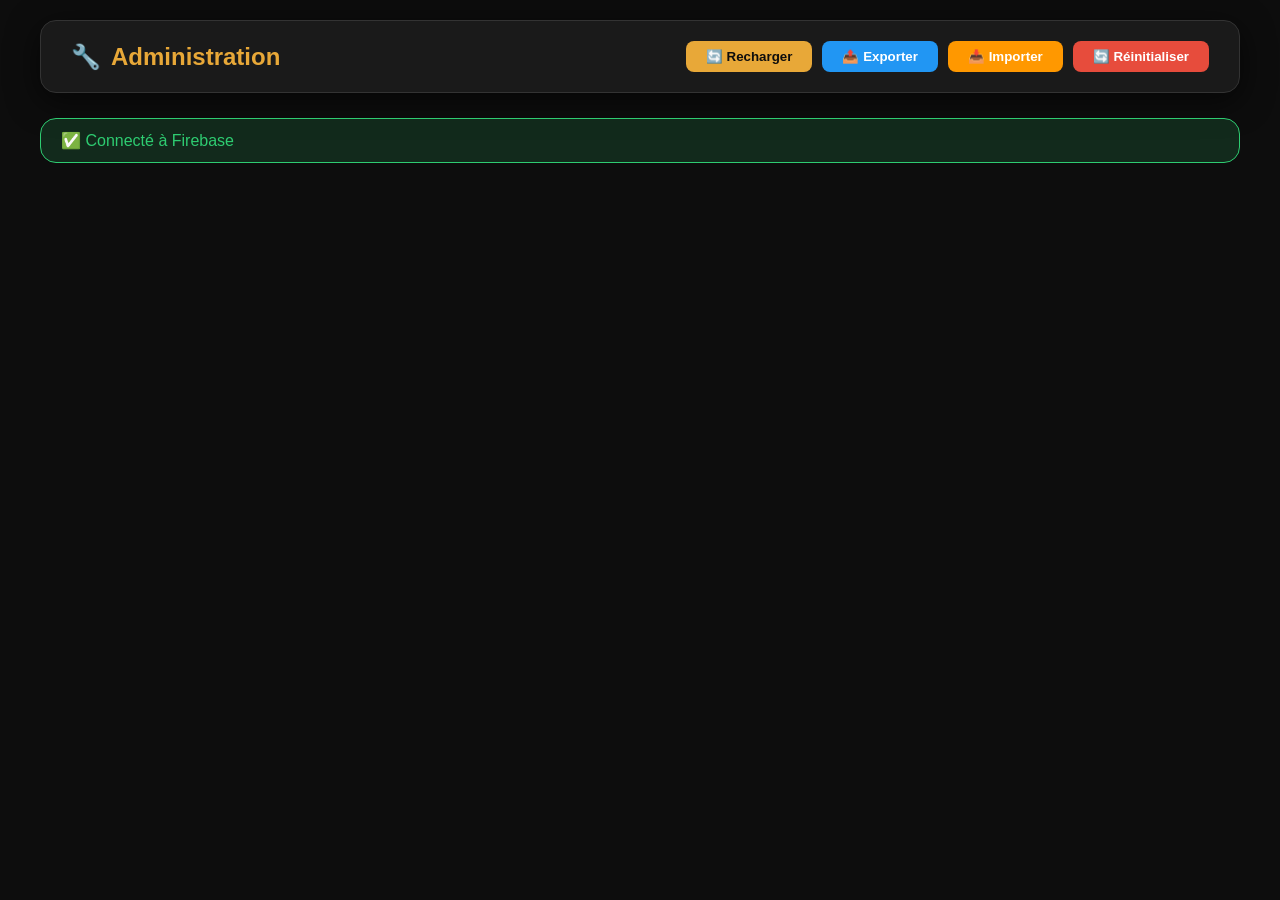
==== commit 356b9615: "Update print statement from 'Hello' to 'Goodbye'" ====
--- a/admin.html
+++ b/admin.html
@@ -14,7 +14,6 @@
     <!-- 🔥 CONFIGURATION FIREBASE - DOUBLE SÉCURITÉ -->
     <!-- ============================================ -->
     <script>
-        // 🔥 Configuration Firebase (intégrée - utilisée si config.js est absent)
         const FALLBACK_CONFIG = {
   apiKey: "AIzaSyAp9akZE9yGLmZAVkcZ7YB4pM1kUP8cJWM",
   authDomain: "restaurant-menu-9179b.firebaseapp.com",
@@ -25,7 +24,6 @@
   appId: "1:57456460201:web:8b40ceeffe81eea918c4b8"
         };
 
-        // Fonction pour initialiser Firebase avec une config
         function initFirebase(config) {
             if (typeof firebase !== 'undefined' && !firebase.apps.length) {
                 try {
@@ -40,183 +38,299 @@
             return false;
         }
 
-        // Essayer d'abord avec la config intégrée
         console.log('🔧 Initialisation Firebase...');
-        
         if (typeof firebase !== 'undefined' && !firebase.apps.length) {
             initFirebase(FALLBACK_CONFIG);
             console.log('📌 Utilisation de la config intégrée (fallback)');
         } else if (typeof firebase !== 'undefined' && firebase.apps.length) {
-            console.log('✅ Firebase déjà initialisé (probablement via config.js)');
+            console.log('✅ Firebase déjà initialisé');
         } else {
             console.error('❌ Firebase SDK non chargé');
         }
 
-        // Fonction pour gérer l'erreur si config.js est absent
         function handleConfigError() {
             console.log('ℹ️ config.js non trouvé - utilisation de la config intégrée');
         }
     </script>
     
     <style>
-        /* ============ STYLES ============ */
+        /* ============================================ */
+        /* 🎨 STYLES - MODE SOMBRE PROFESSIONNEL */
+        /* ============================================ */
+        
+        :root {
+            --bg-primary: #0d0d0d;
+            --bg-secondary: #1a1a1a;
+            --bg-card: #242424;
+            --bg-card-hover: #2d2d2d;
+            --bg-modal: #1a1a1a;
+            --text-primary: #ffffff;
+            --text-secondary: #b0b0b0;
+            --text-muted: #777777;
+            --accent: #e8a838;
+            --accent-hover: #f5c14a;
+            --accent-glow: rgba(232, 168, 56, 0.15);
+            --border-color: #333333;
+            --shadow: 0 8px 32px rgba(0, 0, 0, 0.6);
+            --radius: 16px;
+            --transition: all 0.3s cubic-bezier(0.4, 0, 0.2, 1);
+            --danger: #e74c3c;
+            --success: #2ecc71;
+            --warning: #f39c12;
+        }
+        
         * { margin: 0; padding: 0; box-sizing: border-box; }
-        body { font-family: 'Segoe UI', sans-serif; background: #f0f2f5; padding: 20px; }
+        
+        body {
+            font-family: 'Segoe UI', -apple-system, BlinkMacSystemFont, 'Helvetica Neue', sans-serif;
+            background: var(--bg-primary);
+            color: var(--text-primary);
+            min-height: 100vh;
+            padding: 20px;
+        }
+        
+        /* ============================================ */
+        /* 📋 CONTENEUR PRINCIPAL */
+        /* ============================================ */
         .container { max-width: 1200px; margin: 0 auto; }
         
+        /* ============================================ */
+        /* 🏷️ EN-TÊTE */
+        /* ============================================ */
         header {
-            background: white;
+            background: var(--bg-secondary);
             padding: 20px 30px;
-            border-radius: 12px;
-            box-shadow: 0 2px 10px rgba(0,0,0,0.08);
+            border-radius: var(--radius);
+            box-shadow: var(--shadow);
             margin-bottom: 25px;
             display: flex;
             justify-content: space-between;
             align-items: center;
             flex-wrap: wrap;
             gap: 15px;
-        }
-        
-        header h1 { color: #333; display: flex; align-items: center; gap: 10px; }
-        header h1 span { color: #667eea; }
-        
-        .header-actions { display: flex; gap: 10px; flex-wrap: wrap; }
+            border: 1px solid var(--border-color);
+        }
+        
+        header h1 {
+            color: var(--text-primary);
+            display: flex;
+            align-items: center;
+            gap: 10px;
+            font-size: 1.5rem;
+        }
+        
+        header h1 span { color: var(--accent); }
+        
+        .header-actions {
+            display: flex;
+            gap: 10px;
+            flex-wrap: wrap;
+        }
+        
         .header-actions button {
             padding: 8px 20px;
             border: none;
             border-radius: 8px;
             cursor: pointer;
             font-weight: 600;
-            transition: all 0.3s;
-        }
+            transition: var(--transition);
+        }
+        
         .header-actions button:hover { transform: scale(1.05); }
         
         .btn-export { background: #2196F3; color: white; }
         .btn-import { background: #ff9800; color: white; }
-        .btn-reset { background: #dc3545; color: white; }
-        .btn-reload { background: #4CAF50; color: white; }
-        .btn-logout { background: #f44336; color: white; display: none; }
-        
+        .btn-reset { background: var(--danger); color: white; }
+        .btn-reload { background: var(--accent); color: var(--bg-primary); }
+        .btn-logout { background: var(--danger); color: white; display: none; }
+        
+        /* ============================================ */
+        /* 🔗 STATUT DE CONNEXION */
+        /* ============================================ */
         #connectionStatus {
-            padding: 10px 20px;
-            border-radius: 8px;
+            padding: 12px 20px;
+            border-radius: var(--radius);
             margin-bottom: 20px;
             font-weight: 500;
-        }
+            border: 1px solid var(--border-color);
+        }
+        
         #connectionStatus.connected {
-            background: #d4edda;
-            color: #155724;
-            border: 1px solid #c3e6cb;
-        }
+            background: rgba(46, 204, 113, 0.15);
+            color: var(--success);
+            border-color: var(--success);
+        }
+        
         #connectionStatus.disconnected {
-            background: #f8d7da;
-            color: #721c24;
-            border: 1px solid #f5c6cb;
-        }
-        
-        /* ============ FORMULAIRE DE CONNEXION ============ */
+            background: rgba(231, 76, 60, 0.15);
+            color: var(--danger);
+            border-color: var(--danger);
+        }
+        
+        /* ============================================ */
+        /* 🔐 FORMULAIRE DE CONNEXION */
+        /* ============================================ */
         #loginForm {
-            background: white;
+            background: var(--bg-secondary);
             padding: 30px;
-            border-radius: 12px;
+            border-radius: var(--radius);
             max-width: 400px;
             margin: 0 auto 25px;
-            box-shadow: 0 2px 10px rgba(0,0,0,0.08);
-        }
-        
-        #loginForm h2 { text-align: center; margin-bottom: 20px; color: #333; }
-        #loginForm label { display: block; margin-bottom: 5px; font-weight: 600; color: #555; }
+            box-shadow: var(--shadow);
+            border: 1px solid var(--border-color);
+        }
+        
+        #loginForm h2 {
+            text-align: center;
+            margin-bottom: 20px;
+            color: var(--text-primary);
+        }
+        
+        #loginForm label {
+            display: block;
+            margin-bottom: 5px;
+            font-weight: 600;
+            color: var(--text-secondary);
+        }
+        
         #loginForm input {
             width: 100%;
-            padding: 10px;
-            border: 2px solid #e0e0e0;
-            border-radius: 8px;
+            padding: 12px 16px;
+            background: var(--bg-card);
+            border: 2px solid var(--border-color);
+            border-radius: 10px;
+            color: var(--text-primary);
             font-size: 14px;
             margin-bottom: 15px;
-        }
-        #loginForm input:focus { border-color: #667eea; outline: none; }
+            transition: var(--transition);
+        }
+        
+        #loginForm input:focus {
+            border-color: var(--accent);
+            outline: none;
+            box-shadow: 0 0 0 4px var(--accent-glow);
+        }
+        
         #loginForm .btn-login {
             width: 100%;
-            padding: 12px;
-            background: linear-gradient(135deg, #667eea 0%, #764ba2 100%);
-            color: white;
+            padding: 14px;
+            background: var(--accent);
+            color: var(--bg-primary);
             border: none;
-            border-radius: 8px;
+            border-radius: 10px;
             cursor: pointer;
             font-size: 16px;
             font-weight: 600;
-            transition: opacity 0.3s;
-        }
-        #loginForm .btn-login:hover { opacity: 0.9; }
-        #loginForm .btn-login:disabled { opacity: 0.6; cursor: not-allowed; }
-        #loginError { color: #f44336; margin-top: 10px; text-align: center; font-size: 14px; }
-        
-        /* ============ ADMIN SECTION ============ */
+            transition: var(--transition);
+        }
+        
+        #loginForm .btn-login:hover {
+            background: var(--accent-hover);
+            transform: scale(1.02);
+        }
+        
+        #loginForm .btn-login:disabled {
+            opacity: 0.5;
+            cursor: not-allowed;
+            transform: none;
+        }
+        
+        #loginError {
+            color: var(--danger);
+            margin-top: 10px;
+            text-align: center;
+            font-size: 14px;
+        }
+        
+        /* ============================================ */
+        /* 📋 ADMIN SECTION */
+        /* ============================================ */
         .admin-section {
-            background: white;
+            background: var(--bg-secondary);
             padding: 25px;
-            border-radius: 12px;
-            box-shadow: 0 2px 10px rgba(0,0,0,0.08);
+            border-radius: var(--radius);
+            box-shadow: var(--shadow);
             margin-bottom: 25px;
-        }
+            border: 1px solid var(--border-color);
+        }
+        
         .admin-section h2 {
-            color: #333;
+            color: var(--text-primary);
             margin-bottom: 20px;
             padding-bottom: 10px;
-            border-bottom: 2px solid #f0f2f5;
+            border-bottom: 2px solid var(--border-color);
         }
         
         .admin-section input,
         .admin-section select,
         .admin-section textarea {
             width: 100%;
-            padding: 10px 12px;
-            border: 2px solid #e0e0e0;
-            border-radius: 8px;
+            padding: 12px 16px;
+            background: var(--bg-card);
+            border: 2px solid var(--border-color);
+            border-radius: 10px;
+            color: var(--text-primary);
             font-size: 14px;
             margin-bottom: 10px;
-            transition: border-color 0.3s;
-        }
+            transition: var(--transition);
+        }
+        
         .admin-section input:focus,
         .admin-section select:focus,
         .admin-section textarea:focus {
-            border-color: #667eea;
+            border-color: var(--accent);
             outline: none;
-        }
+            box-shadow: 0 0 0 4px var(--accent-glow);
+        }
+        
         .admin-section textarea { resize: vertical; min-height: 60px; }
         
+        .admin-section input::placeholder,
+        .admin-section textarea::placeholder {
+            color: var(--text-muted);
+        }
+        
+        /* ============================================ */
+        /* 🔘 BOUTONS PRIMAIRES */
+        /* ============================================ */
         .btn-primary {
-            background: linear-gradient(135deg, #667eea 0%, #764ba2 100%);
-            color: white;
+            background: var(--accent);
+            color: var(--bg-primary);
             border: none;
-            padding: 12px 30px;
-            border-radius: 8px;
+            padding: 14px 30px;
+            border-radius: 10px;
             cursor: pointer;
             font-size: 16px;
             font-weight: 600;
-            transition: all 0.3s;
+            transition: var(--transition);
             width: 100%;
         }
+        
         .btn-primary:hover {
+            background: var(--accent-hover);
             transform: translateY(-2px);
-            box-shadow: 0 5px 20px rgba(102, 126, 234, 0.4);
-        }
+            box-shadow: 0 4px 20px var(--accent-glow);
+        }
+        
         .btn-primary:disabled {
-            opacity: 0.6;
+            opacity: 0.5;
             cursor: not-allowed;
             transform: none;
         }
         
-        /* ============ TABS ============ */
+        /* ============================================ */
+        /* 📂 TABS */
+        /* ============================================ */
         .tabs {
             display: flex;
             gap: 5px;
             margin-bottom: 25px;
             flex-wrap: wrap;
-            background: white;
+            background: var(--bg-secondary);
             padding: 8px;
-            border-radius: 12px;
-            box-shadow: 0 2px 10px rgba(0,0,0,0.08);
+            border-radius: var(--radius);
+            box-shadow: var(--shadow);
+            border: 1px solid var(--border-color);
         }
         
         .tab-btn {
@@ -226,19 +340,19 @@
             cursor: pointer;
             font-weight: 600;
             font-size: 14px;
-            transition: all 0.3s;
+            transition: var(--transition);
             background: transparent;
-            color: #666;
+            color: var(--text-secondary);
         }
         
         .tab-btn:hover {
-            background: #f0f4ff;
-            color: #667eea;
+            background: var(--bg-card);
+            color: var(--text-primary);
         }
         
         .tab-btn.active {
-            background: linear-gradient(135deg, #667eea 0%, #764ba2 100%);
-            color: white;
+            background: var(--accent);
+            color: var(--bg-primary);
         }
         
         .tab-content {
@@ -249,15 +363,17 @@
             display: block;
         }
         
-        /* ============ IMAGE PREVIEW ============ */
+        /* ============================================ */
+        /* 🖼️ IMAGE PREVIEW */
+        /* ============================================ */
         .image-preview-container {
             display: flex;
             align-items: center;
             gap: 20px;
             padding: 15px;
-            background: #f8f9ff;
-            border-radius: 8px;
-            border: 2px dashed #e0e0e0;
+            background: var(--bg-card);
+            border-radius: 10px;
+            border: 2px dashed var(--border-color);
             flex-wrap: wrap;
         }
         
@@ -265,28 +381,32 @@
             width: 120px;
             height: 80px;
             object-fit: cover;
-            border-radius: 8px;
-            border: 2px solid #667eea;
-            background: white;
+            border-radius: 10px;
+            border: 2px solid var(--accent);
+            background: var(--bg-secondary);
         }
         
         .image-preview-container .placeholder-image {
             width: 120px;
             height: 80px;
-            border-radius: 8px;
-            background: linear-gradient(135deg, #667eea 0%, #764ba2 100%);
+            border-radius: 10px;
+            background: var(--accent);
             display: flex;
             align-items: center;
             justify-content: center;
-            color: white;
+            color: var(--bg-primary);
             font-size: 14px;
             font-weight: 600;
-            border: 2px solid #667eea;
+            border: 2px solid var(--accent);
         }
         
         .image-preview-container .image-info { flex: 1; }
-        .image-preview-container .image-info .name { font-weight: 600; color: #333; }
-        .image-preview-container .image-info .url { font-size: 12px; color: #999; word-break: break-all; }
+        .image-preview-container .image-info .name { font-weight: 600; color: var(--text-primary); }
+        .image-preview-container .image-info .url {
+            font-size: 12px;
+            color: var(--text-muted);
+            word-break: break-all;
+        }
         
         .image-preview-container .image-actions { display: flex; gap: 8px; }
         .image-preview-container .image-actions button {
@@ -296,13 +416,16 @@
             cursor: pointer;
             font-weight: 600;
             font-size: 12px;
-            transition: all 0.3s;
-        }
-        .image-preview-container .image-actions .btn-select { background: #667eea; color: white; }
-        .image-preview-container .image-actions .btn-select:hover { background: #764ba2; }
-        .image-preview-container .image-actions .btn-remove { background: #dc3545; color: white; }
-        .image-preview-container .image-actions .btn-remove:hover { background: #c62828; }
-        
+            transition: var(--transition);
+        }
+        .image-preview-container .image-actions .btn-select { background: var(--accent); color: var(--bg-primary); }
+        .image-preview-container .image-actions .btn-select:hover { background: var(--accent-hover); }
+        .image-preview-container .image-actions .btn-remove { background: var(--danger); color: white; }
+        .image-preview-container .image-actions .btn-remove:hover { background: #c0392b; }
+        
+        /* ============================================ */
+        /* 📐 FORM GRID */
+        /* ============================================ */
         .form-grid {
             display: grid;
             grid-template-columns: 1fr 1fr;
@@ -310,8 +433,14 @@
         }
         .form-group { margin-bottom: 5px; }
         .form-group.full-width { grid-column: 1 / -1; }
-        .form-group label { display: block; margin-bottom: 5px; font-weight: 600; color: #555; font-size: 14px; }
-        .form-group label .required { color: #dc3545; }
+        .form-group label {
+            display: block;
+            margin-bottom: 5px;
+            font-weight: 600;
+            color: var(--text-secondary);
+            font-size: 14px;
+        }
+        .form-group label .required { color: var(--danger); }
         
         .form-actions {
             grid-column: 1 / -1;
@@ -322,45 +451,90 @@
         .form-actions button {
             padding: 12px 30px;
             border: none;
-            border-radius: 8px;
+            border-radius: 10px;
             cursor: pointer;
             font-weight: 600;
             font-size: 16px;
-            transition: all 0.3s;
+            transition: var(--transition);
             flex: 1;
         }
-        .form-actions .btn-save { background: linear-gradient(135deg, #667eea 0%, #764ba2 100%); color: white; }
-        .form-actions .btn-save:hover { box-shadow: 0 4px 15px rgba(102, 126, 234, 0.4); }
-        .form-actions .btn-reset { background: #6c757d; color: white; }
-        
-        /* ============ CATEGORIES ============ */
+        .form-actions .btn-save {
+            background: var(--accent);
+            color: var(--bg-primary);
+        }
+        .form-actions .btn-save:hover {
+            background: var(--accent-hover);
+            box-shadow: 0 4px 20px var(--accent-glow);
+        }
+        .form-actions .btn-reset {
+            background: var(--text-muted);
+            color: var(--text-primary);
+        }
+        .form-actions .btn-reset:hover {
+            background: var(--text-secondary);
+        }
+        
+        /* ============================================ */
+        /* 📂 CATEGORIES */
+        /* ============================================ */
         .categories-grid {
             display: grid;
             grid-template-columns: repeat(auto-fill, minmax(200px, 1fr));
             gap: 15px;
             margin-top: 15px;
         }
+        
         .category-item {
-            background: #f8f9ff;
-            border: 2px solid #e0e0e0;
-            border-radius: 10px;
+            background: var(--bg-card);
+            border: 2px solid var(--border-color);
+            border-radius: 12px;
             padding: 15px;
             text-align: center;
-            transition: all 0.3s;
-        }
-        .category-item:hover { border-color: #667eea; transform: translateY(-2px); box-shadow: 0 4px 15px rgba(102, 126, 234, 0.15); }
+            transition: var(--transition);
+        }
+        .category-item:hover {
+            border-color: var(--accent);
+            transform: translateY(-2px);
+            box-shadow: 0 4px 20px var(--accent-glow);
+        }
         .category-item .category-icon { font-size: 32px; display: block; margin-bottom: 5px; }
-        .category-item .category-name { font-weight: 600; color: #333; font-size: 14px; }
-        .category-item .category-key { font-size: 11px; color: #999; display: block; margin-top: 3px; }
-        .category-item .category-status { font-size: 11px; font-weight: 600; margin-top: 5px; display: inline-block; padding: 2px 12px; border-radius: 12px; }
-        .category-item .category-status.active { background: #d4edda; color: #155724; }
-        .category-item .category-status.inactive { background: #f8d7da; color: #721c24; }
+        .category-item .category-name { font-weight: 600; color: var(--text-primary); font-size: 14px; }
+        .category-item .category-key {
+            font-size: 11px;
+            color: var(--text-muted);
+            display: block;
+            margin-top: 3px;
+        }
+        .category-item .category-status {
+            font-size: 11px;
+            font-weight: 600;
+            margin-top: 5px;
+            display: inline-block;
+            padding: 2px 12px;
+            border-radius: 12px;
+        }
+        .category-item .category-status.active {
+            background: rgba(46, 204, 113, 0.2);
+            color: var(--success);
+        }
+        .category-item .category-status.inactive {
+            background: rgba(231, 76, 60, 0.2);
+            color: var(--danger);
+        }
         .category-item .category-actions { margin-top: 10px; display: flex; gap: 5px; justify-content: center; flex-wrap: wrap; }
-        .category-item .category-actions button { padding: 4px 12px; border: none; border-radius: 15px; cursor: pointer; font-size: 11px; font-weight: 600; transition: all 0.3s; }
+        .category-item .category-actions button {
+            padding: 4px 12px;
+            border: none;
+            border-radius: 15px;
+            cursor: pointer;
+            font-size: 11px;
+            font-weight: 600;
+            transition: var(--transition);
+        }
         .category-item .category-actions button:hover { transform: scale(1.05); }
         .category-item .category-actions .btn-edit-cat { background: #2196F3; color: white; }
-        .category-item .category-actions .btn-toggle-cat { background: #ff9800; color: white; }
-        .category-item .category-actions .btn-delete-cat { background: #dc3545; color: white; }
+        .category-item .category-actions .btn-toggle-cat { background: var(--warning); color: white; }
+        .category-item .category-actions .btn-delete-cat { background: var(--danger); color: white; }
         
         .add-category-form {
             display: flex;
@@ -371,97 +545,171 @@
         .add-category-form input {
             flex: 1;
             min-width: 120px;
-            padding: 10px 12px;
-            border: 2px solid #e0e0e0;
-            border-radius: 8px;
+            padding: 12px 16px;
+            background: var(--bg-card);
+            border: 2px solid var(--border-color);
+            border-radius: 10px;
+            color: var(--text-primary);
             font-size: 14px;
         }
-        .add-category-form input:focus { border-color: #667eea; outline: none; }
+        .add-category-form input:focus {
+            border-color: var(--accent);
+            outline: none;
+            box-shadow: 0 0 0 4px var(--accent-glow);
+        }
         .add-category-form button {
-            padding: 10px 24px;
-            background: #667eea;
-            color: white;
+            padding: 12px 24px;
+            background: var(--accent);
+            color: var(--bg-primary);
             border: none;
-            border-radius: 8px;
+            border-radius: 10px;
             cursor: pointer;
             font-weight: 600;
-            transition: all 0.3s;
+            transition: var(--transition);
             white-space: nowrap;
         }
-        .add-category-form button:hover { background: #764ba2; }
-        
-        /* ============ PRODUCT LIST ============ */
+        .add-category-form button:hover {
+            background: var(--accent-hover);
+        }
+        
+        /* ============================================ */
+        /* 🍽️ PRODUCT LIST */
+        /* ============================================ */
         .product-item {
             display: flex;
             justify-content: space-between;
             align-items: center;
             padding: 12px;
-            border-bottom: 1px solid #eee;
-            transition: background 0.3s;
-        }
-        .product-item:hover { background: #f8f9ff; }
+            border-bottom: 1px solid var(--border-color);
+            transition: var(--transition);
+        }
+        .product-item:hover { background: var(--bg-card); }
         .product-item .product-info { display: flex; align-items: center; gap: 15px; flex: 1; }
-        .product-item .product-thumbnail { width: 50px; height: 50px; object-fit: cover; border-radius: 8px; border: 1px solid #eee; background: #f8f9fa; }
-        .product-item .product-thumbnail-placeholder { width: 50px; height: 50px; background: #f0f0f0; border-radius: 8px; display: flex; align-items: center; justify-content: center; color: #999; font-size: 24px; border: 1px solid #eee; }
+        .product-item .product-thumbnail {
+            width: 50px;
+            height: 50px;
+            object-fit: cover;
+            border-radius: 10px;
+            border: 1px solid var(--border-color);
+            background: var(--bg-secondary);
+        }
+        .product-item .product-thumbnail-placeholder {
+            width: 50px;
+            height: 50px;
+            background: var(--bg-card);
+            border-radius: 10px;
+            display: flex;
+            align-items: center;
+            justify-content: center;
+            color: var(--text-muted);
+            font-size: 24px;
+            border: 1px solid var(--border-color);
+        }
         .product-item .product-details { flex: 1; }
-        .product-item .product-details .name { font-weight: 600; color: #333; }
-        .product-item .product-details .price { color: #667eea; font-weight: 600; }
-        .product-item .product-details .category { color: #666; font-size: 13px; }
-        .product-item .product-details .description { color: #999; font-size: 13px; }
+        .product-item .product-details .name { font-weight: 600; color: var(--text-primary); }
+        .product-item .product-details .price { color: var(--accent); font-weight: 600; }
+        .product-item .product-details .category { color: var(--text-secondary); font-size: 13px; }
+        .product-item .product-details .description { color: var(--text-muted); font-size: 13px; }
         .product-item .product-actions { display: flex; gap: 5px; flex-wrap: wrap; }
-        .product-item .product-actions button { padding: 5px 12px; border: none; border-radius: 15px; cursor: pointer; font-size: 12px; font-weight: 600; transition: all 0.3s; }
+        .product-item .product-actions button {
+            padding: 5px 12px;
+            border: none;
+            border-radius: 15px;
+            cursor: pointer;
+            font-size: 12px;
+            font-weight: 600;
+            transition: var(--transition);
+        }
         .product-item .product-actions button:hover { transform: scale(1.05); }
-        .status-visible { background: #4caf50; color: white; }
-        .status-hidden { background: #dc3545; color: white; }
+        .status-visible { background: var(--success); color: white; }
+        .status-hidden { background: var(--danger); color: white; }
         .btn-edit { background: #2196F3; color: white; }
         .btn-photo { background: #4CAF50; color: white; }
-        .btn-delete { background: #dc3545; color: white; }
-        
-        /* ============ TOAST ============ */
+        .btn-delete { background: var(--danger); color: white; }
+        
+        /* ============================================ */
+        /* 💬 TOAST */
+        /* ============================================ */
         .toast {
             position: fixed;
             bottom: 30px;
             left: 50%;
             transform: translateX(-50%);
-            padding: 15px 30px;
+            padding: 14px 28px;
             border-radius: 12px;
-            color: white;
+            color: var(--text-primary);
             font-weight: 500;
             z-index: 10000;
             animation: slideUp 0.5s ease;
             max-width: 90%;
             text-align: center;
-            box-shadow: 0 4px 15px rgba(0,0,0,0.2);
-        }
-        .toast.success { background: #4caf50; }
-        .toast.error { background: #dc3545; }
+            box-shadow: var(--shadow);
+            border: 1px solid var(--border-color);
+        }
+        .toast.success { background: var(--success); }
+        .toast.error { background: var(--danger); }
         .toast.info { background: #2196F3; }
-        .toast.warning { background: #ff9800; }
-        
-        /* ============ MODAL ============ */
+        .toast.warning { background: var(--warning); }
+        
+        /* ============================================ */
+        /* 🏷️ MODAL */
+        /* ============================================ */
         .modal-overlay {
             position: fixed;
             top: 0;
             left: 0;
             width: 100%;
             height: 100%;
-            background: rgba(0,0,0,0.5);
+            background: rgba(0, 0, 0, 0.7);
+            backdrop-filter: blur(8px);
             display: flex;
             align-items: center;
             justify-content: center;
             z-index: 9999;
             animation: fadeIn 0.3s ease;
         }
+        
         .modal-content {
-            background: white;
+            background: var(--bg-secondary);
             padding: 30px;
-            border-radius: 12px;
+            border-radius: var(--radius);
             max-width: 500px;
             width: 90%;
             max-height: 90%;
             overflow-y: auto;
-        }
-        .modal-content h2 { margin-bottom: 20px; }
+            border: 1px solid var(--border-color);
+            box-shadow: var(--shadow);
+        }
+        .modal-content h2 {
+            color: var(--text-primary);
+            margin-bottom: 20px;
+        }
+        .modal-content input,
+        .modal-content select,
+        .modal-content textarea {
+            width: 100%;
+            padding: 12px 16px;
+            background: var(--bg-card);
+            border: 2px solid var(--border-color);
+            border-radius: 10px;
+            color: var(--text-primary);
+            font-size: 14px;
+            margin-bottom: 10px;
+        }
+        .modal-content input:focus,
+        .modal-content select:focus,
+        .modal-content textarea:focus {
+            border-color: var(--accent);
+            outline: none;
+            box-shadow: 0 0 0 4px var(--accent-glow);
+        }
+        .modal-content label {
+            display: block;
+            margin-bottom: 5px;
+            font-weight: 600;
+            color: var(--text-secondary);
+            font-size: 14px;
+        }
         .modal-actions {
             display: flex;
             gap: 10px;
@@ -471,17 +719,18 @@
             flex: 1;
             padding: 12px;
             border: none;
-            border-radius: 8px;
+            border-radius: 10px;
             cursor: pointer;
             font-weight: 600;
-        }
-        .modal-actions .btn-save { background: #667eea; color: white; }
-        .modal-actions .btn-cancel { background: #dc3545; color: white; }
-        
-        @keyframes fadeIn { from { opacity: 0; } to { opacity: 1; } }
-        @keyframes slideUp { from { transform: translateX(-50%) translateY(100px); opacity: 0; } to { transform: translateX(-50%) translateY(0); opacity: 1; } }
-        
-        /* ============ PICX ============ */
+            transition: var(--transition);
+        }
+        .modal-actions button:hover { transform: scale(1.02); }
+        .modal-actions .btn-save { background: var(--accent); color: var(--bg-primary); }
+        .modal-actions .btn-cancel { background: var(--danger); color: white; }
+        
+        /* ============================================ */
+        /* 📷 PICX */
+        /* ============================================ */
         .picx-modal-grid {
             padding: 15px;
             overflow-y: auto;
@@ -492,18 +741,52 @@
         }
         .picx-modal-grid .picx-item {
             cursor: pointer;
-            border: 2px solid transparent;
-            border-radius: 8px;
+            border: 2px solid var(--border-color);
+            border-radius: 10px;
             padding: 5px;
-            transition: all 0.3s;
-            background: #f8f9fa;
+            transition: var(--transition);
+            background: var(--bg-card);
             text-align: center;
         }
-        .picx-modal-grid .picx-item:hover { border-color: #667eea; transform: scale(1.05); }
-        .picx-modal-grid .picx-item img { width: 100%; height: 100px; object-fit: cover; border-radius: 5px; }
-        .picx-modal-grid .picx-item .picx-name { font-size: 10px; color: #666; display: block; margin-top: 3px; overflow: hidden; text-overflow: ellipsis; white-space: nowrap; }
-        
+        .picx-modal-grid .picx-item:hover {
+            border-color: var(--accent);
+            transform: scale(1.05);
+            box-shadow: 0 4px 20px var(--accent-glow);
+        }
+        .picx-modal-grid .picx-item img {
+            width: 100%;
+            height: 100px;
+            object-fit: cover;
+            border-radius: 5px;
+        }
+        .picx-modal-grid .picx-item .picx-name {
+            font-size: 10px;
+            color: var(--text-muted);
+            display: block;
+            margin-top: 3px;
+            overflow: hidden;
+            text-overflow: ellipsis;
+            white-space: nowrap;
+        }
+        
+        /* ============================================ */
+        /* 🔄 ANIMATIONS */
+        /* ============================================ */
+        @keyframes fadeIn {
+            from { opacity: 0; transform: scale(0.95); }
+            to { opacity: 1; transform: scale(1); }
+        }
+        
+        @keyframes slideUp {
+            from { transform: translateX(-50%) translateY(100px); opacity: 0; }
+            to { transform: translateX(-50%) translateY(0); opacity: 1; }
+        }
+        
+        /* ============================================ */
+        /* 📱 RESPONSIVE */
+        /* ============================================ */
         @media (max-width: 768px) {
+            body { padding: 12px; }
             .form-grid { grid-template-columns: 1fr; }
             .form-actions { flex-direction: column; }
             header { flex-direction: column; text-align: center; }
@@ -511,17 +794,27 @@
             .tab-btn { padding: 10px 16px; font-size: 13px; }
             .categories-grid { grid-template-columns: 1fr 1fr; }
             .image-preview-container { flex-direction: column; text-align: center; }
-        }
+            .product-item { flex-direction: column; align-items: stretch; gap: 10px; }
+        }
+        
         @media (max-width: 480px) {
             .categories-grid { grid-template-columns: 1fr; }
             .add-category-form { flex-direction: column; }
         }
+        
+        /* ============================================ */
+        /* 🏷️ SCROLLBAR */
+        /* ============================================ */
+        ::-webkit-scrollbar { width: 8px; }
+        ::-webkit-scrollbar-track { background: var(--bg-secondary); }
+        ::-webkit-scrollbar-thumb { background: var(--border-color); border-radius: 10px; }
+        ::-webkit-scrollbar-thumb:hover { background: var(--accent); }
     </style>
 </head>
 <body>
     <div class="container">
         <header>
-            <h1>🔧 <span>Administration</span> Firebase</h1>
+            <h1>🔧 <span>Administration</span></h1>
             <div class="header-actions">
                 <button class="btn-reload" onclick="reloadAllData()">🔄 Recharger</button>
                 <button class="btn-export" onclick="exportProducts()">📤 Exporter</button>
@@ -593,7 +886,7 @@
                                 <label>📸 Bannière</label>
                                 <div class="image-preview-container">
                                     <div id="bannerPreviewContainer">
-                                        <img id="bannerPreviewImg" src="" alt="Bannière" style="display: none; width: 100%; height: 150px; object-fit: cover; border-radius: 8px;">
+                                        <img id="bannerPreviewImg" src="" alt="Bannière" style="display: none; width: 100%; height: 150px; object-fit: cover; border-radius: 10px;">
                                         <div class="placeholder-image" id="bannerPlaceholder" style="width: 100%; height: 150px;">Bannière</div>
                                     </div>
                                     <div class="image-info">
@@ -692,15 +985,15 @@
                         </select>
                         <textarea id="productDesc" placeholder="Description"></textarea>
                         <div style="margin: 10px 0;">
-                            <label style="display: block; font-weight: 600; margin-bottom: 5px;">📷 Image</label>
+                            <label style="display: block; font-weight: 600; color: var(--text-secondary); margin-bottom: 5px;">📷 Image</label>
                             <div style="display: flex; gap: 10px;">
                                 <input type="text" id="productImage" placeholder="https://..." style="flex: 1;">
-                                <button type="button" onclick="loadPicXImagesForAdd()" style="background: #667eea; color: white; border: none; padding: 8px 16px; border-radius: 5px; cursor: pointer;">📂 Parcourir PicX</button>
+                                <button type="button" onclick="loadPicXImagesForAdd()" style="background: var(--accent); color: var(--bg-primary); border: none; padding: 8px 16px; border-radius: 8px; cursor: pointer; font-weight: 600;">📂 Parcourir PicX</button>
                             </div>
-                            <div id="picxPreview" style="display: none; margin-top: 10px; padding: 10px; background: #f8f9ff; border-radius: 8px; align-items: center; gap: 15px;">
-                                <img id="picxPreviewImg" src="" style="max-width: 100px; max-height: 100px; border-radius: 5px; border: 2px solid #4caf50;">
-                                <span style="color: #155724;">✅ Image sélectionnée</span>
-                                <button type="button" onclick="clearPicXImage()" style="background: #dc3545; color: white; border: none; padding: 5px 10px; border-radius: 5px; cursor: pointer;">✕</button>
+                            <div id="picxPreview" style="display: none; margin-top: 10px; padding: 10px; background: var(--bg-card); border-radius: 10px; align-items: center; gap: 15px; border: 1px solid var(--border-color);">
+                                <img id="picxPreviewImg" src="" style="max-width: 100px; max-height: 100px; border-radius: 8px; border: 2px solid var(--success);">
+                                <span style="color: var(--success);">✅ Image sélectionnée</span>
+                                <button type="button" onclick="clearPicXImage()" style="background: var(--danger); color: white; border: none; padding: 5px 10px; border-radius: 5px; cursor: pointer;">✕</button>
                             </div>
                         </div>
                         <button type="button" class="btn-primary" id="addBtn">➕ Ajouter le produit</button>
@@ -716,20 +1009,20 @@
             <div class="tab-content" id="tab-images">
                 <div class="admin-section">
                     <h2>📷 Gestion des images - PicX</h2>
-                    <div style="background: #f8f9ff; padding: 15px; border-radius: 8px; border: 1px solid #e0e0e0; margin-bottom: 15px;">
-                        <h4>📁 Configuration PicX</h4>
-                        <input type="text" id="githubUsername" placeholder="GitHub" value="simou-rayane" style="width:100%; padding:8px; border:1px solid #ddd; border-radius:5px; margin-bottom:8px;">
-                        <input type="text" id="githubRepo" placeholder="Dépôt" value="picx-images-hosting" style="width:100%; padding:8px; border:1px solid #ddd; border-radius:5px; margin-bottom:8px;">
-                        <input type="text" id="githubBranch" placeholder="Branche" value="master" style="width:100%; padding:8px; border:1px solid #ddd; border-radius:5px;">
-                        <div style="font-size:12px; color:#666; margin-top:8px;">
-                            💡 Images chargées depuis : <strong>simou-rayane/picx-images-hosting</strong>
+                    <div style="background: var(--bg-card); padding: 15px; border-radius: 10px; border: 1px solid var(--border-color); margin-bottom: 15px;">
+                        <h4 style="color: var(--text-primary); margin-bottom: 10px;">📁 Configuration PicX</h4>
+                        <input type="text" id="githubUsername" placeholder="GitHub" value="simou-rayane" style="width:100%; padding:10px; background: var(--bg-secondary); border: 2px solid var(--border-color); border-radius: 8px; color: var(--text-primary); margin-bottom: 8px;">
+                        <input type="text" id="githubRepo" placeholder="Dépôt" value="picx-images-hosting" style="width:100%; padding:10px; background: var(--bg-secondary); border: 2px solid var(--border-color); border-radius: 8px; color: var(--text-primary); margin-bottom: 8px;">
+                        <input type="text" id="githubBranch" placeholder="Branche" value="master" style="width:100%; padding:10px; background: var(--bg-secondary); border: 2px solid var(--border-color); border-radius: 8px; color: var(--text-primary);">
+                        <div style="font-size:12px; color: var(--text-muted); margin-top: 8px;">
+                            💡 Images chargées depuis : <strong style="color: var(--text-secondary);">simou-rayane/picx-images-hosting</strong>
                         </div>
                     </div>
-                    <button type="button" onclick="loadPicXImagesForGallery()" style="background: #667eea; color: white; border: none; padding: 10px 24px; border-radius: 8px; cursor: pointer; font-weight: 600; margin-bottom: 12px;">🔄 Charger les images depuis PicX</button>
-                    <div id="picxGalleryGrid" class="picx-modal-grid" style="max-height: 400px; border: 2px solid #e0e0e0; border-radius: 8px; background: #fafafa; padding: 15px; overflow-y: auto;">
-                        <div style="grid-column: 1 / -1; text-align: center; padding: 30px; color: #999;">
+                    <button type="button" onclick="loadPicXImagesForGallery()" style="background: var(--accent); color: var(--bg-primary); border: none; padding: 10px 24px; border-radius: 10px; cursor: pointer; font-weight: 600; margin-bottom: 12px; transition: var(--transition);">🔄 Charger les images depuis PicX</button>
+                    <div id="picxGalleryGrid" class="picx-modal-grid" style="max-height: 400px; border: 2px solid var(--border-color); border-radius: 10px; background: var(--bg-secondary); padding: 15px; overflow-y: auto;">
+                        <div style="grid-column: 1 / -1; text-align: center; padding: 30px; color: var(--text-muted);">
                             <div style="font-size: 48px; margin-bottom: 10px;">📂</div>
-                            <p>Cliquez sur <strong>"Charger les images depuis PicX"</strong> pour afficher vos images</p>
+                            <p>Cliquez sur <strong style="color: var(--text-secondary);">"Charger les images depuis PicX"</strong> pour afficher vos images</p>
                         </div>
                     </div>
                 </div>
@@ -739,7 +1032,7 @@
     </div>
     
     <!-- ============================================ -->
-    <!-- SCRIPT PRINCIPAL -->
+    <!-- 📜 SCRIPT PRINCIPAL -->
     <!-- ============================================ -->
     <script>
         // ============================================
@@ -757,18 +1050,16 @@
         let pendingProductId = null;
         let currentRestaurantId = 'default';
         let database, restaurantsRef, categoriesRef, productsRef;
-        
-        // 🔐 UID attendu (celui de votre compte admin)
         const EXPECTED_UID = 'kW1jJa76EuVPg53pwBuk58nCs1e2';
         
         // ============================================
         // 2. TOAST
         // ============================================
         function showToast(message, type = 'info') {
-            const colors = { 'success': '#4caf50', 'error': '#dc3545', 'warning': '#ff9800', 'info': '#2196F3' };
+            const colors = { 'success': 'var(--success)', 'error': 'var(--danger)', 'warning': 'var(--warning)', 'info': '#2196F3' };
             const toast = document.createElement('div');
             toast.className = 'toast ' + type;
-            toast.style.background = colors[type] || '#667eea';
+            toast.style.background = colors[type] || '#2196F3';
             toast.textContent = message;
             document.body.appendChild(toast);
             setTimeout(() => {
@@ -802,21 +1093,16 @@
             const adminContent = document.getElementById('adminContent');
             const logoutBtn = document.getElementById('logoutBtn');
             const status = document.getElementById('connectionStatus');
-            
             if (loginForm) loginForm.style.display = 'block';
             if (adminContent) adminContent.style.display = 'none';
             if (logoutBtn) logoutBtn.style.display = 'none';
-            if (status) {
-                status.innerHTML = '🔐 Veuillez vous connecter';
-                status.className = 'disconnected';
-            }
+            if (status) { status.innerHTML = '🔐 Veuillez vous connecter'; status.className = 'disconnected'; }
         }
         
         function showAdminContent() {
             const loginForm = document.getElementById('loginForm');
             const adminContent = document.getElementById('adminContent');
             const logoutBtn = document.getElementById('logoutBtn');
-            
             if (loginForm) loginForm.style.display = 'none';
             if (adminContent) adminContent.style.display = 'block';
             if (logoutBtn) logoutBtn.style.display = 'inline-block';
@@ -827,40 +1113,26 @@
         // ============================================
         firebase.auth().onAuthStateChanged((user) => {
             const status = document.getElementById('connectionStatus');
-            
             if (user) {
                 console.log('✅ Utilisateur connecté:', user.email);
                 console.log('🆔 Votre UID:', user.uid);
-                
                 if (user.uid === EXPECTED_UID) {
                     console.log('✅ UID correspond aux règles Firebase');
-                    if (status) {
-                        status.innerHTML = `✅ Connecté en tant que ${user.email}`;
-                        status.className = 'connected';
-                    }
+                    if (status) { status.innerHTML = `✅ Connecté en tant que ${user.email}`; status.className = 'connected'; }
                     showAdminContent();
-                    
-                    // Initialiser les références Firebase
                     initializeFirebase();
-                    
-                    // Charger les données
                     setTimeout(() => {
                         console.log('🔄 Chargement des données...');
                         loadRestaurant();
                         loadCategories();
                         loadProducts();
                     }, 500);
-                    
                 } else {
                     console.warn('⚠️ UID ne correspond pas!');
-                    if (status) {
-                        status.innerHTML = `⚠️ UID non autorisé - Contactez l'admin`;
-                        status.className = 'disconnected';
-                    }
+                    if (status) { status.innerHTML = `⚠️ UID non autorisé - Contactez l'admin`; status.className = 'disconnected'; }
                     showToast('⛔ Accès refusé - UID non autorisé', 'error');
                     firebase.auth().signOut();
                 }
-                
             } else {
                 console.log('🔐 Non connecté');
                 showLoginForm();
@@ -870,65 +1142,51 @@
         // ============================================
         // 5. FORMULAIRE DE CONNEXION
         // ============================================
-        const loginFormElement = document.getElementById('loginFormElement');
-        if (loginFormElement) {
-            loginFormElement.addEventListener('submit', function(e) {
-                e.preventDefault();
-                
-                const email = document.getElementById('loginEmail').value;
-                const password = document.getElementById('loginPassword').value;
-                const btn = this.querySelector('.btn-login');
-                const errorEl = document.getElementById('loginError');
-                
-                btn.disabled = true;
-                btn.textContent = '⏳ Connexion...';
-                if (errorEl) errorEl.textContent = '';
-                
-                loginUser(email, password)
-                    .then((userCredential) => {
-                        console.log('✅ Connexion réussie:', userCredential.user.email);
-                        this.reset();
-                        showToast('✅ Bienvenue ' + userCredential.user.email, 'success');
-                    })
-                    .catch((error) => {
-                        console.error('❌ Erreur connexion:', error);
-                        let errorMessage = '❌ ' + error.message;
-                        if (error.code === 'auth/user-not-found') {
-                            errorMessage = '❌ Utilisateur non trouvé.';
-                        } else if (error.code === 'auth/wrong-password') {
-                            errorMessage = '❌ Mot de passe incorrect.';
-                        } else if (error.code === 'auth/invalid-email') {
-                            errorMessage = '❌ Email invalide.';
-                        } else if (error.code === 'auth/too-many-requests') {
-                            errorMessage = '❌ Trop de tentatives. Réessayez plus tard.';
-                        }
-                        if (errorEl) errorEl.textContent = errorMessage;
-                        showToast(errorMessage, 'error');
-                    })
-                    .finally(() => {
-                        btn.disabled = false;
-                        btn.textContent = '🔐 Se connecter';
-                    });
-            });
-        }
+        document.getElementById('loginFormElement')?.addEventListener('submit', function(e) {
+            e.preventDefault();
+            const email = document.getElementById('loginEmail').value;
+            const password = document.getElementById('loginPassword').value;
+            const btn = this.querySelector('.btn-login');
+            const errorEl = document.getElementById('loginError');
+            btn.disabled = true;
+            btn.textContent = '⏳ Connexion...';
+            if (errorEl) errorEl.textContent = '';
+            loginUser(email, password)
+                .then((userCredential) => {
+                    console.log('✅ Connexion réussie:', userCredential.user.email);
+                    this.reset();
+                    showToast('✅ Bienvenue ' + userCredential.user.email, 'success');
+                })
+                .catch((error) => {
+                    console.error('❌ Erreur connexion:', error);
+                    let errorMessage = '❌ ' + error.message;
+                    if (error.code === 'auth/user-not-found') errorMessage = '❌ Utilisateur non trouvé.';
+                    else if (error.code === 'auth/wrong-password') errorMessage = '❌ Mot de passe incorrect.';
+                    else if (error.code === 'auth/invalid-email') errorMessage = '❌ Email invalide.';
+                    else if (error.code === 'auth/too-many-requests') errorMessage = '❌ Trop de tentatives. Réessayez plus tard.';
+                    if (errorEl) errorEl.textContent = errorMessage;
+                    showToast(errorMessage, 'error');
+                })
+                .finally(() => {
+                    btn.disabled = false;
+                    btn.textContent = '🔐 Se connecter';
+                });
+        });
         
         // ============================================
         // 6. INITIALISATION FIREBASE
         // ============================================
         function initializeFirebase() {
             if (typeof firebase === 'undefined' || firebase.apps.length === 0) {
-                console.log('⏳ Attente de Firebase...');
                 setTimeout(initializeFirebase, 500);
                 return;
             }
-            
             if (!database) {
                 console.log('✅ Initialisation des références Firebase');
                 database = firebase.database();
                 restaurantsRef = database.ref('restaurants');
                 categoriesRef = database.ref('categories');
                 productsRef = database.ref('products');
-                
                 window.database = database;
                 window.restaurantsRef = restaurantsRef;
                 window.categoriesRef = categoriesRef;
@@ -945,7 +1203,6 @@
             loadRestaurant();
             loadCategories();
             loadProducts();
-            
             setTimeout(() => {
                 console.log('📊 État des données:');
                 console.log('  - Restaurant:', restaurantData ? '✅' : '❌');
@@ -959,11 +1216,7 @@
         // 8. CHARGEMENT DU RESTAURANT
         // ============================================
         function loadRestaurant() {
-            if (!restaurantsRef) {
-                console.warn('⏳ RestaurantsRef non initialisé');
-                return;
-            }
-            
+            if (!restaurantsRef) return;
             restaurantsRef.child(currentRestaurantId).on('value', (snapshot) => {
                 const data = snapshot.val();
                 if (data) {
@@ -975,20 +1228,11 @@
                 } else {
                     console.log('📝 Création du restaurant par défaut');
                     restaurantData = {
-                        name: "Mon Restaurant",
-                        logo: null,
-                        banner: null,
+                        name: "Mon Restaurant", logo: null, banner: null,
                         address: "123 Rue de la Paix, 75001 Paris",
-                        phone: "01 23 45 67 89",
-                        phoneLink: "+33123456789",
-                        whatsapp: "33123456789",
-                        deliveryPrice: 5,
-                        deliveryAvailable: true,
-                        facebook: null,
-                        instagram: null,
-                        website: null,
-                        mapsUrl: null,
-                        active: true
+                        phone: "01 23 45 67 89", phoneLink: "+33123456789",
+                        whatsapp: "33123456789", deliveryPrice: 5, deliveryAvailable: true,
+                        facebook: null, instagram: null, website: null, mapsUrl: null, active: true
                     };
                     populateRestaurantForm(restaurantData);
                     restaurantsRef.child(currentRestaurantId).set(restaurantData);
@@ -1018,7 +1262,6 @@
                 'restaurantMapsUrl': data.mapsUrl || '',
                 'restaurantActive': data.active !== false ? 'true' : 'false'
             };
-            
             Object.keys(fields).forEach(id => {
                 const el = document.getElementById(id);
                 if (el) el.value = fields[id];
@@ -1043,7 +1286,6 @@
             const name = document.getElementById('logoName');
             const url = document.getElementById('logoUrl');
             const hidden = document.getElementById('restaurantLogo');
-            
             if (logoUrl && logoUrl.trim()) {
                 if (img) { img.src = logoUrl; img.style.display = 'block'; }
                 if (placeholder) placeholder.style.display = 'none';
@@ -1077,7 +1319,6 @@
             const name = document.getElementById('bannerName');
             const url = document.getElementById('bannerUrl');
             const hidden = document.getElementById('restaurantBanner');
-            
             if (bannerUrl && bannerUrl.trim()) {
                 if (img) { img.src = bannerUrl; img.style.display = 'block'; }
                 if (placeholder) placeholder.style.display = 'none';
@@ -1130,64 +1371,41 @@
         // ============================================
         // 10. SAUVEGARDER LE RESTAURANT
         // ============================================
-        const restaurantForm = document.getElementById('restaurantForm');
-        if (restaurantForm) {
-            restaurantForm.addEventListener('submit', function(e) {
-                e.preventDefault();
-                
-                const data = {
-                    name: document.getElementById('restaurantName')?.value.trim() || '',
-                    logo: document.getElementById('restaurantLogo')?.value.trim() || null,
-                    banner: document.getElementById('restaurantBanner')?.value.trim() || null,
-                    address: document.getElementById('restaurantAddress')?.value.trim() || null,
-                    phone: document.getElementById('restaurantPhone')?.value.trim() || null,
-                    phoneLink: document.getElementById('restaurantPhoneLink')?.value.trim() || null,
-                    whatsapp: document.getElementById('restaurantWhatsApp')?.value.trim() || null,
-                    deliveryPrice: parseFloat(document.getElementById('restaurantDeliveryPrice')?.value) || 0,
-                    deliveryAvailable: document.getElementById('restaurantDeliveryAvailable')?.value === 'true',
-                    facebook: document.getElementById('restaurantFacebook')?.value.trim() || null,
-                    instagram: document.getElementById('restaurantInstagram')?.value.trim() || null,
-                    website: document.getElementById('restaurantWebsite')?.value.trim() || null,
-                    mapsUrl: document.getElementById('restaurantMapsUrl')?.value.trim() || null,
-                    active: document.getElementById('restaurantActive')?.value === 'true'
-                };
-                
-                if (!data.name) {
-                    showToast('❌ Le nom est requis', 'error');
-                    return;
-                }
-                
-                const btn = this.querySelector('.btn-save');
-                if (btn) { btn.disabled = true; btn.textContent = '⏳ Sauvegarde...'; }
-                
-                restaurantsRef.child(currentRestaurantId).update(data)
-                    .then(() => {
-                        showToast('✅ Restaurant mis à jour !', 'success');
-                        restaurantData = data;
-                    })
-                    .catch(error => {
-                        showToast('❌ Erreur: ' + error.message, 'error');
-                    })
-                    .finally(() => {
-                        if (btn) { btn.disabled = false; btn.textContent = '💾 Enregistrer'; }
-                    });
-            });
-        }
+        document.getElementById('restaurantForm')?.addEventListener('submit', function(e) {
+            e.preventDefault();
+            const data = {
+                name: document.getElementById('restaurantName')?.value.trim() || '',
+                logo: document.getElementById('restaurantLogo')?.value.trim() || null,
+                banner: document.getElementById('restaurantBanner')?.value.trim() || null,
+                address: document.getElementById('restaurantAddress')?.value.trim() || null,
+                phone: document.getElementById('restaurantPhone')?.value.trim() || null,
+                phoneLink: document.getElementById('restaurantPhoneLink')?.value.trim() || null,
+                whatsapp: document.getElementById('restaurantWhatsApp')?.value.trim() || null,
+                deliveryPrice: parseFloat(document.getElementById('restaurantDeliveryPrice')?.value) || 0,
+                deliveryAvailable: document.getElementById('restaurantDeliveryAvailable')?.value === 'true',
+                facebook: document.getElementById('restaurantFacebook')?.value.trim() || null,
+                instagram: document.getElementById('restaurantInstagram')?.value.trim() || null,
+                website: document.getElementById('restaurantWebsite')?.value.trim() || null,
+                mapsUrl: document.getElementById('restaurantMapsUrl')?.value.trim() || null,
+                active: document.getElementById('restaurantActive')?.value === 'true'
+            };
+            if (!data.name) { showToast('❌ Le nom est requis', 'error'); return; }
+            const btn = this.querySelector('.btn-save');
+            if (btn) { btn.disabled = true; btn.textContent = '⏳ Sauvegarde...'; }
+            restaurantsRef.child(currentRestaurantId).update(data)
+                .then(() => { showToast('✅ Restaurant mis à jour !', 'success'); restaurantData = data; })
+                .catch(error => showToast('❌ Erreur: ' + error.message, 'error'))
+                .finally(() => { if (btn) { btn.disabled = false; btn.textContent = '💾 Enregistrer'; } });
+        });
         
         // ============================================
         // 11. GESTION DES CATÉGORIES
         // ============================================
         function loadCategories() {
             if (!categoriesRef) return;
-            
             categoriesRef.on('value', (snapshot) => {
                 const data = snapshot.val();
-                if (data) {
-                    categories = data;
-                } else {
-                    categories = {};
-                    createDefaultCategories();
-                }
+                if (data) { categories = data; } else { categories = {}; createDefaultCategories(); }
                 displayCategories();
                 updateCategorySelect();
                 const count = document.getElementById('categoryCount');
@@ -1208,16 +1426,11 @@
         function displayCategories() {
             const container = document.getElementById('categoriesList');
             if (!container) return;
-            
-            const sortedKeys = Object.keys(categories).sort((a, b) => 
-                (categories[a].order || 0) - (categories[b].order || 0)
-            );
-            
+            const sortedKeys = Object.keys(categories).sort((a, b) => (categories[a].order || 0) - (categories[b].order || 0));
             if (sortedKeys.length === 0) {
-                container.innerHTML = '<p style="text-align:center; color:#999; grid-column:1/-1;">Aucune catégorie</p>';
+                container.innerHTML = '<p style="text-align:center; color:var(--text-muted); grid-column:1/-1;">Aucune catégorie</p>';
                 return;
             }
-            
             container.innerHTML = '';
             sortedKeys.forEach(key => {
                 const cat = categories[key];
@@ -1232,9 +1445,7 @@
                     </span>
                     <div class="category-actions">
                         <button class="btn-edit-cat" onclick="editCategory('${key}')">✏️</button>
-                        <button class="btn-toggle-cat" onclick="toggleCategory('${key}')">
-                            ${cat.active !== false ? '⛔' : '✅'}
-                        </button>
+                        <button class="btn-toggle-cat" onclick="toggleCategory('${key}')">${cat.active !== false ? '⛔' : '✅'}</button>
                         <button class="btn-delete-cat" onclick="deleteCategory('${key}')">🗑</button>
                     </div>
                 `;
@@ -1246,20 +1457,9 @@
             const key = document.getElementById('newCategoryKey')?.value.trim();
             const name = document.getElementById('newCategoryName')?.value.trim();
             const icon = document.getElementById('newCategoryIcon')?.value.trim() || '📁';
-            
-            if (!key || !name) {
-                showToast('❌ Clé et nom requis', 'error');
-                return;
-            }
-            if (!/^[a-z0-9_]+$/.test(key)) {
-                showToast('❌ Clé invalide', 'error');
-                return;
-            }
-            if (categories[key]) {
-                showToast('❌ Cette catégorie existe déjà', 'error');
-                return;
-            }
-            
+            if (!key || !name) { showToast('❌ Clé et nom requis', 'error'); return; }
+            if (!/^[a-z0-9_]+$/.test(key)) { showToast('❌ Clé invalide', 'error'); return; }
+            if (categories[key]) { showToast('❌ Cette catégorie existe déjà', 'error'); return; }
             categoriesRef.child(key).set({ name, icon, order: Object.keys(categories).length + 1, active: true })
                 .then(() => {
                     showToast(`✅ Catégorie "${name}" ajoutée !`, 'success');
@@ -1273,34 +1473,20 @@
         function editCategory(key) {
             const cat = categories[key];
             if (!cat) return;
-            
             const overlay = document.createElement('div');
             overlay.className = 'modal-overlay';
             overlay.innerHTML = `
                 <div class="modal-content">
                     <h2>✏️ Modifier la catégorie</h2>
                     <form id="editCategoryForm">
-                        <div style="margin-bottom:15px;">
-                            <label style="display:block; font-weight:600;">Nom</label>
-                            <input type="text" id="editCatName" value="${cat.name}" required>
-                        </div>
-                        <div style="margin-bottom:15px;">
-                            <label style="display:block; font-weight:600;">Icône</label>
-                            <input type="text" id="editCatIcon" value="${cat.icon || '📁'}">
-                        </div>
-                        <div style="margin-bottom:15px;">
-                            <label style="display:block; font-weight:600;">Ordre</label>
-                            <input type="number" id="editCatOrder" value="${cat.order || 0}">
-                        </div>
-                        <div class="modal-actions">
-                            <button type="submit" class="btn-save">✅ Sauvegarder</button>
-                            <button type="button" class="btn-cancel" onclick="this.closest('.modal-overlay').remove()">❌ Annuler</button>
-                        </div>
+                        <div style="margin-bottom:15px;"><label>Nom</label><input type="text" id="editCatName" value="${cat.name}" required></div>
+                        <div style="margin-bottom:15px;"><label>Icône</label><input type="text" id="editCatIcon" value="${cat.icon || '📁'}"></div>
+                        <div style="margin-bottom:15px;"><label>Ordre</label><input type="number" id="editCatOrder" value="${cat.order || 0}"></div>
+                        <div class="modal-actions"><button type="submit" class="btn-save">✅ Sauvegarder</button><button type="button" class="btn-cancel" onclick="this.closest('.modal-overlay').remove()">❌ Annuler</button></div>
                     </form>
                 </div>
             `;
             document.body.appendChild(overlay);
-            
             document.getElementById('editCategoryForm').addEventListener('submit', function(e) {
                 e.preventDefault();
                 const updates = {
@@ -1357,14 +1543,9 @@
         // ============================================
         function loadProducts() {
             if (!productsRef) return;
-            
             productsRef.on('value', (snapshot) => {
                 const data = snapshot.val();
-                if (data) {
-                    products = Object.keys(data).map(key => ({ id: key, ...data[key] }));
-                } else {
-                    products = [];
-                }
+                if (data) { products = Object.keys(data).map(key => ({ id: key, ...data[key] })); } else { products = []; }
                 displayProducts();
                 const count = document.getElementById('productCount');
                 if (count) count.textContent = products.length;
@@ -1374,34 +1555,33 @@
         function displayProducts() {
             const container = document.getElementById('productsList');
             if (!container) return;
-            
             if (products.length === 0) {
-                container.innerHTML = '<p style="text-align:center; color:#999;">Aucun produit</p>';
+                container.innerHTML = '<p style="text-align:center; color:var(--text-muted);">Aucun produit</p>';
                 return;
             }
-            
             container.innerHTML = '';
             products.forEach(p => {
                 const catName = categories[p.category]?.name || p.category || 'Non catégorisé';
                 const catIcon = categories[p.category]?.icon || '';
+                let imageHtml = '';
+                if (p.image && p.image.trim() !== '') {
+                    imageHtml = `<img src="${p.image}" class="product-thumbnail" onerror="this.style.display='none'; this.parentElement.querySelector('.product-thumbnail-placeholder').style.display='flex';">`;
+                } else {
+                    imageHtml = `<div class="product-thumbnail-placeholder">📷</div>`;
+                }
                 const div = document.createElement('div');
                 div.className = 'product-item';
                 div.innerHTML = `
                     <div class="product-info">
-                        ${p.image ? `<img src="${p.image}" class="product-thumbnail" onerror="this.style.display='none'">` : '<div class="product-thumbnail-placeholder">📷</div>'}
+                        ${imageHtml}
                         <div class="product-details">
-                            <div>
-                                <span class="name">${p.name}</span>
-                                <span class="price">${parseFloat(p.price).toFixed(2)} €</span>
-                                <span class="category">(${catIcon} ${catName})</span>
-                            </div>
+                            <div><span class="name">${p.name}</span> <span class="price">${parseFloat(p.price).toFixed(2)} €</span> <span class="category">(${catIcon} ${catName})</span></div>
                             <div class="description">${p.description || ''}</div>
+                            ${p.image ? `<div style="font-size:10px; color:var(--text-muted); margin-top:3px;">📷 Image présente</div>` : ''}
                         </div>
                     </div>
                     <div class="product-actions">
-                        <button class="${p.visible !== false ? 'status-visible' : 'status-hidden'}" onclick="toggleVisibility('${p.id}')">
-                            ${p.visible !== false ? '✓ Visible' : '✗ Masqué'}
-                        </button>
+                        <button class="${p.visible !== false ? 'status-visible' : 'status-hidden'}" onclick="toggleVisibility('${p.id}')">${p.visible !== false ? '✓ Visible' : '✗ Masqué'}</button>
                         <button class="btn-edit" onclick="editProduct('${p.id}')">✏️</button>
                         <button class="btn-photo" onclick="changeImage('${p.id}')">📷</button>
                         <button class="btn-delete" onclick="deleteProduct('${p.id}')">🗑</button>
@@ -1423,41 +1603,30 @@
                 name: document.getElementById('productName')?.value,
                 price: document.getElementById('productPrice')?.value,
                 category: document.getElementById('productCategory')?.value,
-                description: document.getElementById('productDesc')?.value
+                description: document.getElementById('productDesc')?.value,
+                image: document.getElementById('productImage')?.value.trim() || null
             };
-            
             if (!validateProduct(productData)) return;
-            
             this.disabled = true;
             this.textContent = '⏳ Ajout...';
-            
             const newProduct = {
                 name: productData.name.trim(),
                 price: parseFloat(productData.price),
                 category: productData.category,
                 description: productData.description?.trim() || '',
                 visible: true,
-                image: document.getElementById('productImage')?.value.trim() || null,
+                image: productData.image,
                 createdAt: Date.now()
             };
-            
             productsRef.push().set(newProduct)
-                .then(() => {
-                    showToast('✅ Produit ajouté !', 'success');
-                    document.getElementById('productForm')?.reset();
-                    clearPicXImage();
-                })
+                .then(() => { showToast('✅ Produit ajouté !', 'success'); document.getElementById('productForm')?.reset(); clearPicXImage(); })
                 .catch(error => showToast('❌ Erreur: ' + error.message, 'error'))
-                .finally(() => {
-                    this.disabled = false;
-                    this.textContent = '➕ Ajouter le produit';
-                });
+                .finally(() => { this.disabled = false; this.textContent = '➕ Ajouter le produit'; });
         });
         
         function editProduct(productId) {
             const product = products.find(p => p.id === productId);
             if (!product) return;
-            
             let catOptions = '';
             Object.keys(categories).sort((a, b) => (categories[a].order || 0) - (categories[b].order || 0))
                 .forEach(key => {
@@ -1466,42 +1635,22 @@
                         catOptions += `<option value="${key}" ${key === product.category ? 'selected' : ''}>${cat.icon || '📁'} ${cat.name}</option>`;
                     }
                 });
-            
             const overlay = document.createElement('div');
             overlay.className = 'modal-overlay';
             overlay.innerHTML = `
                 <div class="modal-content">
                     <h2>✏️ Modifier le produit</h2>
                     <form id="editForm">
-                        <div style="margin-bottom:15px;">
-                            <label style="font-weight:600;">Nom</label>
-                            <input type="text" id="editName" value="${product.name}" required>
-                        </div>
-                        <div style="margin-bottom:15px;">
-                            <label style="font-weight:600;">Prix (€)</label>
-                            <input type="number" id="editPrice" value="${product.price}" step="0.01" required>
-                        </div>
-                        <div style="margin-bottom:15px;">
-                            <label style="font-weight:600;">Catégorie</label>
-                            <select id="editCategory">${catOptions}</select>
-                        </div>
-                        <div style="margin-bottom:15px;">
-                            <label style="font-weight:600;">Description</label>
-                            <textarea id="editDesc" rows="3">${product.description || ''}</textarea>
-                        </div>
-                        <div style="margin-bottom:15px;">
-                            <label style="font-weight:600;">Image</label>
-                            <input type="text" id="editImageUrl" value="${product.image || ''}" placeholder="https://...">
-                        </div>
-                        <div class="modal-actions">
-                            <button type="submit" class="btn-save">✅ Sauvegarder</button>
-                            <button type="button" class="btn-cancel" onclick="this.closest('.modal-overlay').remove()">❌ Annuler</button>
-                        </div>
+                        <div style="margin-bottom:15px;"><label>Nom</label><input type="text" id="editName" value="${product.name}" required></div>
+                        <div style="margin-bottom:15px;"><label>Prix (€)</label><input type="number" id="editPrice" value="${product.price}" step="0.01" required></div>
+                        <div style="margin-bottom:15px;"><label>Catégorie</label><select id="editCategory">${catOptions}</select></div>
+                        <div style="margin-bottom:15px;"><label>Description</label><textarea id="editDesc" rows="3">${product.description || ''}</textarea></div>
+                        <div style="margin-bottom:15px;"><label>Image</label><input type="text" id="editImageUrl" value="${product.image || ''}" placeholder="https://..."></div>
+                        <div class="modal-actions"><button type="submit" class="btn-save">✅ Sauvegarder</button><button type="button" class="btn-cancel" onclick="this.closest('.modal-overlay').remove()">❌ Annuler</button></div>
                     </form>
                 </div>
             `;
             document.body.appendChild(overlay);
-            
             document.getElementById('editForm').addEventListener('submit', function(e) {
                 e.preventDefault();
                 const updates = {
@@ -1513,7 +1662,6 @@
                     updatedAt: Date.now()
                 };
                 if (!validateProduct(updates)) return;
-                
                 productsRef.child(productId).update(updates)
                     .then(() => { showToast('✅ Produit modifié !', 'success'); overlay.remove(); })
                     .catch(error => showToast('❌ Erreur: ' + error.message, 'error'));
@@ -1536,75 +1684,85 @@
         }
         
         // ============================================
-        // 13. PICX - GESTION DES IMAGES (simou-rayane/picx-images-hosting)
+        // 13. PICX - GESTION DES IMAGES
         // ============================================
         async function loadPicXImages() {
             try {
                 const username = document.getElementById('githubUsername')?.value.trim() || 'simou-rayane';
                 const repo = document.getElementById('githubRepo')?.value.trim() || 'picx-images-hosting';
                 const branch = document.getElementById('githubBranch')?.value.trim() || 'master';
-                
                 const url = `https://api.github.com/repos/${username}/${repo}/contents?ref=${branch}`;
-                console.log(`📡 Chargement des images depuis: ${url}`);
-                
+                console.log('📡 Chargement depuis:', url);
                 const response = await fetch(url);
-                
-                if (!response.ok) {
-                    throw new Error(`Erreur HTTP: ${response.status} - ${response.statusText}`);
-                }
-                
+                if (!response.ok) throw new Error(`Erreur HTTP: ${response.status}`);
                 const data = await response.json();
-                
-                // Filtrer uniquement les images
-                const imageExtensions = ['jpg', 'jpeg', 'png', 'gif', 'webp', 'svg', 'bmp'];
-                const images = data.filter(item => 
-                    item.type === 'file' && 
-                    imageExtensions.some(ext => item.name.toLowerCase().endsWith(ext))
-                );
-                
-                console.log(`✅ ${images.length} images trouvées dans ${username}/${repo}`);
-                return images;
-                
+                console.log('📦 Fichiers trouvés:', data.length);
+                const extensions = ['jpg', 'jpeg', 'png', 'gif', 'webp', 'svg', 'bmp'];
+                const images = data.filter(item => item.type === 'file')
+                    .filter(item => extensions.some(ext => item.name.toLowerCase().endsWith(ext)))
+                    .map(item => ({ name: item.name, download_url: item.download_url }));
+                console.log('🖼️ Images trouvées:', images.length);
+                picxImages = images;
+                return picxImages;
             } catch (error) {
                 console.error('❌ Erreur chargement PicX:', error);
-                showToast('❌ Erreur chargement images: ' + error.message, 'error');
+                showToast('❌ Erreur: ' + error.message, 'error');
                 return [];
             }
         }
         
         async function loadPicXImagesForGallery() {
+            const grid = document.getElementById('picxGalleryGrid');
+            if (!grid) { console.error('❌ Élément picxGalleryGrid introuvable'); return; }
+            grid.innerHTML = `<div style="grid-column:1/-1;text-align:center;padding:30px;color:var(--text-muted);"><div style="font-size:48px;">⏳</div><p>Chargement des images...</p></div>`;
             const images = await loadPicXImages();
-            const grid = document.getElementById('picxGalleryGrid');
-            if (!grid) return;
-            
             if (!images || images.length === 0) {
                 grid.innerHTML = `
-                    <div style="grid-column:1/-1;text-align:center;padding:30px;color:#999;">
+                    <div style="grid-column:1/-1;text-align:center;padding:30px;color:var(--text-muted);">
                         <div style="font-size:48px;">📂</div>
-                        <p>Aucune image trouvée dans <strong>simou-rayane/picx-images-hosting</strong></p>
-                        <p style="font-size:12px;margin-top:10px;">
-                            💡 Vérifiez que votre dépôt contient des images (jpg, png, gif, etc.)
-                        </p>
+                        <p>Aucune image trouvée dans <strong style="color:var(--text-secondary);">simou-rayane/picx-images-hosting</strong></p>
+                        <p style="font-size:12px;margin-top:10px;">💡 Vérifiez que votre dépôt contient des images (jpg, png, gif, etc.)</p>
+                        <p style="font-size:12px;color:var(--text-muted);">🔗 <a href="https://github.com/simou-rayane/picx-images-hosting" target="_blank" style="color:var(--accent);">Voir le dépôt</a></p>
                     </div>
                 `;
                 return;
             }
-            
             grid.innerHTML = '';
             images.forEach(item => {
                 const div = document.createElement('div');
                 div.className = 'picx-item';
-                div.innerHTML = `
-                    <img src="${item.download_url}" onerror="this.parentElement.style.display='none'">
-                    <span class="picx-name">${item.name}</span>
-                `;
+                div.innerHTML = `<img src="${item.download_url}" onerror="this.parentElement.innerHTML='<div style=\\'padding:20px;color:var(--text-muted);font-size:12px;\\'>❌</div>'"><span class="picx-name">${item.name}</span>`;
                 div.onclick = () => selectPicXImage(item.download_url);
                 grid.appendChild(div);
             });
             showToast(`✅ ${images.length} images chargées depuis PicX`, 'success');
         }
         
+        function loadPicXImagesForAdd() {
+            imageSelectorMode = null;
+            document.querySelectorAll('.tab-btn').forEach(b => b.classList.remove('active'));
+            document.querySelector('[data-tab="tab-images"]')?.classList.add('active');
+            document.querySelectorAll('.tab-content').forEach(c => c.classList.remove('active'));
+            document.getElementById('tab-images')?.classList.add('active');
+            loadPicXImagesForGallery();
+            showToast('📷 Cliquez sur une image pour la sélectionner pour le produit', 'info');
+        }
+        
+        function changeImage(productId) {
+            console.log('📷 Changement d\'image pour le produit:', productId);
+            pendingProductId = productId;
+            imageSelectorMode = 'product';
+            document.querySelectorAll('.tab-btn').forEach(b => b.classList.remove('active'));
+            document.querySelector('[data-tab="tab-images"]')?.classList.add('active');
+            document.querySelectorAll('.tab-content').forEach(c => c.classList.remove('active'));
+            document.getElementById('tab-images')?.classList.add('active');
+            loadPicXImagesForGallery();
+            showToast('📷 Cliquez sur une image pour modifier le produit', 'info');
+        }
+        
         function selectPicXImage(imageUrl) {
+            console.log('🖼️ Image sélectionnée:', imageUrl);
+            
             if (imageSelectorMode === 'logo') {
                 updateLogoPreview(imageUrl);
                 const hidden = document.getElementById('restaurantLogo');
@@ -1612,30 +1770,53 @@
                 showToast('✅ Logo sélectionné !', 'success');
                 imageSelectorMode = null;
                 document.querySelector('[data-tab="tab-restaurant"]')?.click();
-            } else if (imageSelectorMode === 'banner') {
+                return;
+            }
+            
+            if (imageSelectorMode === 'banner') {
                 updateBannerPreview(imageUrl);
                 const hidden = document.getElementById('restaurantBanner');
                 if (hidden) hidden.value = imageUrl;
                 showToast('✅ Bannière sélectionnée !', 'success');
                 imageSelectorMode = null;
                 document.querySelector('[data-tab="tab-restaurant"]')?.click();
-            } else {
-                const input = document.getElementById('productImage');
-                if (input) input.value = imageUrl;
-                const preview = document.getElementById('picxPreview');
-                const previewImg = document.getElementById('picxPreviewImg');
-                if (preview && previewImg) {
-                    previewImg.src = imageUrl;
-                    preview.style.display = 'flex';
-                }
-                showToast('✅ Image sélectionnée pour le produit', 'success');
+                return;
             }
-        }
-        
-        function loadPicXImagesForAdd() {
-            imageSelectorMode = null;
-            loadPicXImagesForGallery();
-            showToast('📷 Sélectionnez une image pour le produit', 'info');
+            
+            if (imageSelectorMode === 'product' && pendingProductId) {
+                productsRef.child(pendingProductId).update({ 
+                    image: imageUrl,
+                    updatedAt: Date.now()
+                })
+                .then(() => {
+                    showToast('✅ Image du produit mise à jour !', 'success');
+                    pendingProductId = null;
+                    imageSelectorMode = null;
+                    document.querySelectorAll('.tab-btn').forEach(b => b.classList.remove('active'));
+                    document.querySelector('[data-tab="tab-products"]')?.classList.add('active');
+                    document.querySelectorAll('.tab-content').forEach(c => c.classList.remove('active'));
+                    document.getElementById('tab-products')?.classList.add('active');
+                })
+                .catch(error => showToast('❌ Erreur: ' + error.message, 'error'));
+                return;
+            }
+            
+            const input = document.getElementById('productImage');
+            if (input) input.value = imageUrl;
+            
+            const preview = document.getElementById('picxPreview');
+            const previewImg = document.getElementById('picxPreviewImg');
+            if (preview && previewImg) {
+                previewImg.src = imageUrl;
+                preview.style.display = 'flex';
+            }
+            
+            document.querySelectorAll('.tab-btn').forEach(b => b.classList.remove('active'));
+            document.querySelector('[data-tab="tab-products"]')?.classList.add('active');
+            document.querySelectorAll('.tab-content').forEach(c => c.classList.remove('active'));
+            document.getElementById('tab-products')?.classList.add('active');
+            
+            showToast('✅ Image sélectionnée pour le produit !', 'success');
         }
         
         function clearPicXImage() {
@@ -1643,13 +1824,6 @@
             if (input) input.value = '';
             const preview = document.getElementById('picxPreview');
             if (preview) preview.style.display = 'none';
-        }
-        
-        function changeImage(productId) {
-            imageSelectorMode = null;
-            pendingProductId = productId;
-            loadPicXImagesForGallery();
-            showToast('📷 Sélectionnez une nouvelle image', 'info');
         }
         
         // ============================================
@@ -1744,6 +1918,7 @@
         window.loadPicXImagesForAdd = loadPicXImagesForAdd;
         window.clearPicXImage = clearPicXImage;
         window.changeImage = changeImage;
+        window.selectPicXImage = selectPicXImage;
         window.addCategory = addCategory;
         window.editCategory = editCategory;
         window.toggleCategory = toggleCategory;
@@ -1754,14 +1929,13 @@
         window.exportProducts = exportProducts;
         window.importProducts = importProducts;
         window.resetFirebaseProducts = resetFirebaseProducts;
-        window.selectPicXImage = selectPicXImage;
         window.loadRestaurant = loadRestaurant;
         window.loadCategories = loadCategories;
         window.loadProducts = loadProducts;
         window.initializeFirebase = initializeFirebase;
         window.handleConfigError = handleConfigError;
         
-        console.log('✅ Admin initialisé - Version complète et finale');
+        console.log('✅ Admin initialisé - Version mode sombre');
         console.log('🔐 UID attendu:', EXPECTED_UID);
         console.log('📷 Images depuis: simou-rayane/picx-images-hosting');
     </script>
